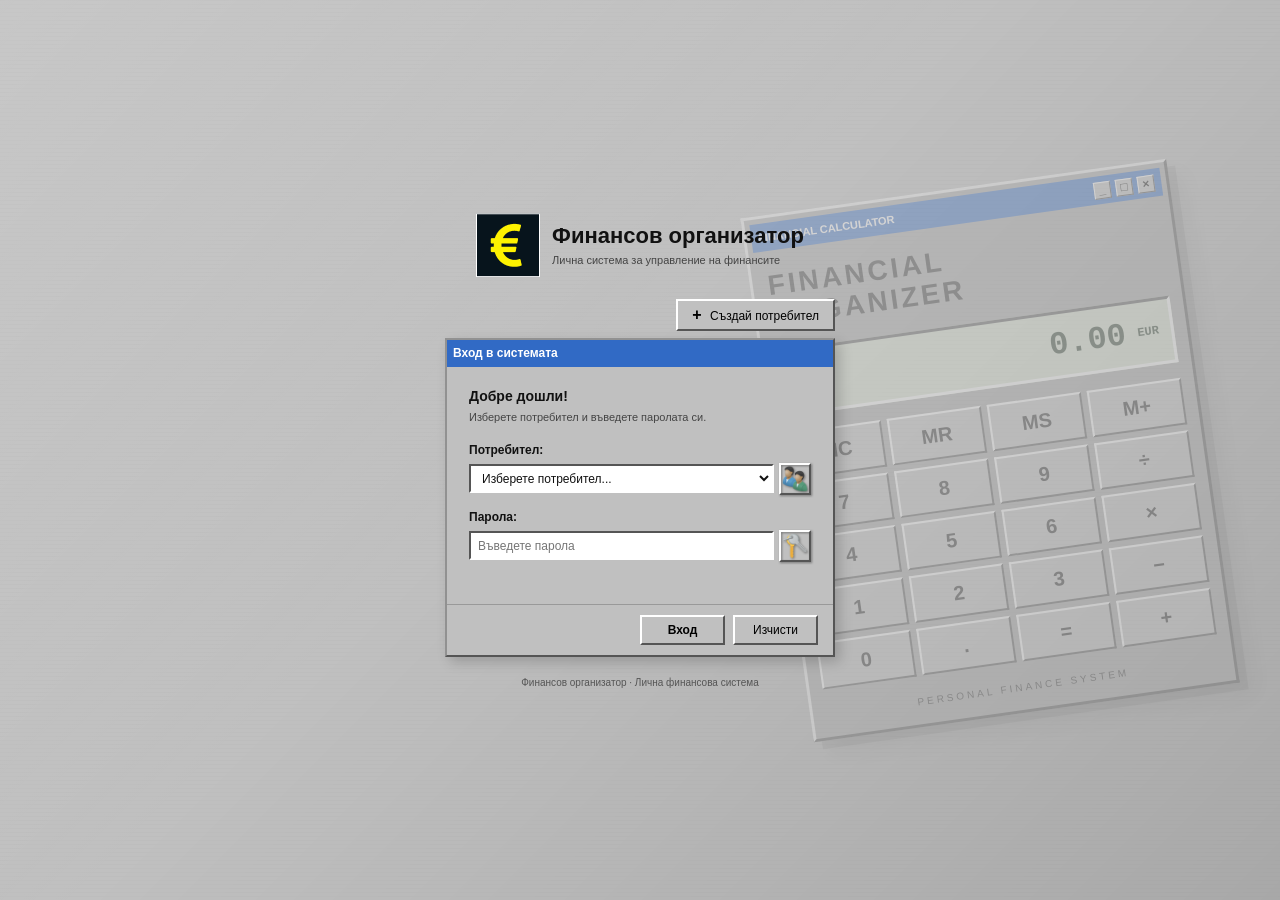
==== Финансов Организатор/index.html @ a5edbba6 "ver 1.2" ====
<!DOCTYPE html>
<html lang="bg">
<head>
    <meta charset="UTF-8">
    <meta name="viewport" content="width=device-width, initial-scale=1.0">
    <title>Финансов организатор</title>
    
    <link rel="icon" type="image/jpeg" href="images/logo.jpg">
    <link rel="stylesheet" href="css/style.css">
    <script src="js/script.js" defer></script>
</head>

<body>

<div class="application">

    <!-- ГЛАВЕН ХЕДЪР -->
    <!-- <header class="main-header">

        <div class="application-title">
            <span class="app-icon">▤</span>
            <span>Финансов организатор</span>
        </div>

        <div class="header-buttons">
            <button type="button" id="accountsButton">
                ▣ Сметки
            </button>

            <button type="button" id="fundsButton">
                ▣ Фондове
            </button>

            <button type="button" id="overviewButton">
                ◫ Обобщение
            </button>
        </div>

    </header> -->

    <header class="main-header">

    <div class="application-title">

        <img src="images/logo.jpg" alt="logo"class="app-icon">
        <!-- <span class="app-icon">
            <svg class="ui-icon" viewBox="0 0 24 24">
                <rect x="2.5" y="6" width="19" height="15" rx="1"/>
                <path d="M2.5 10h19"/>
                <path d="M7 6V3.5h10V6"/>
                <path d="M12 13v5"/>
                <path d="M9.5 15.5h5"/>
            </svg>
        </span> -->

        <span>Финансов организатор</span>

    </div>


    <div class="header-buttons">

        <button type="button" id="accountsButton">

            <svg class="ui-icon" viewBox="0 0 24 24">
                <rect x="2" y="5" width="20" height="15" rx="2"/>
                <path d="M2 9h20"/>
                <path d="M16 14h3"/>
                <path d="M6 5V3h12v2"/>
            </svg>

            Сметки

        </button>


        <button type="button" id="fundsButton">

            <svg class="ui-icon" viewBox="0 0 24 24">
                <path d="M3 9h18l-1.5 11h-15z"/>
                <path d="M5 9l2-5h10l2 5"/>
                <path d="M9 13h6"/>
                <circle cx="12" cy="16" r="2"/>
            </svg>

            Фондове

        </button>


        <button type="button" id="overviewButton">

            <svg class="ui-icon" viewBox="0 0 24 24">
                <path d="M3 20h18"/>
                <rect x="5" y="11" width="3" height="9"/>
                <rect x="11" y="6" width="3" height="14"/>
                <rect x="17" y="3" width="3" height="17"/>
            </svg>

            Обобщение

        </button>


        
        <!-- БУТОН АРХИВ -->

<button type="button" id="archiveButton">

    <svg class="ui-icon" viewBox="0 0 24 24">
        <path d="M3 4h18v4H3z"/>
        <path d="M5 8v12h14V8"/>
        <path d="M9 12h6"/>
        <path d="M10 15h4"/>
    </svg>

    Архив

</button>

        

        <button type="button" id="backupButton" class="header-button">
            <span>🖬</span> Резервно копие
        </button>

        <button type="button" id="logoutButton" class="logout-button">
            ↩ Изход
        </button>

    </div>

</header>


    <!-- ОСНОВНА РАБОТНА ОБЛАСТ -->
    <main class="main-container">

        <!-- ЛЯВА ЧАСТ - ГОДИНИ И МЕСЕЦИ -->
        <aside class="sidebar">

            <div class="sidebar-header">
                <span>Периоди</span>

                <div class="sidebar-actions">
                    <button type="button" id="addYearButton"
                            title="Добави година">+</button>

                    <button type="button" id="removeYearButton"
                            title="Премахни година">−</button>
                </div>
            </div>

            <div class="tree-container">

                <ul class="year-tree" id="yearTree">

                    <!-- ПРИМЕРНА ГОДИНА -->
                    <li class="year-item">

                        <div class="tree-row selected"
                             data-year="2026">

                            <button type="button"
                                    class="tree-toggle"
                                    aria-label="Разгъни годината">−</button>

                            <img src="images/icons/clock.png" class="tree-icon" alt="">
                            <span class="tree-label">2026 Година</span>

                            <button type="button"
                                    class="add-month-button"
                                    title="Добави месец">+</button>
                        </div>

                        <ul class="month-tree">

                            <li class="month-item selected-month"
                                data-month="0">
                                <img src="images/icons/calendar.png" class="tree-icon" alt=""> Януари
                            </li>

                            <li class="month-item" data-month="1">
                                <img src="images/icons/calendar.png" class="tree-icon" alt=""> Февруари
                            </li>

                            <li class="month-item" data-month="2">
                                <img src="images/icons/calendar.png" class="tree-icon" alt=""> Март
                            </li>

                            <li class="month-item" data-month="3">
                                <img src="images/icons/calendar.png" class="tree-icon" alt=""> Април
                            </li>

                            <li class="month-item" data-month="4">
                                <img src="images/icons/calendar.png" class="tree-icon" alt=""> Май
                            </li>

                            <li class="month-item" data-month="5">
                                <img src="images/icons/calendar.png" class="tree-icon" alt=""> Юни
                            </li>

                            <li class="month-item" data-month="6">
                                <img src="images/icons/calendar.png" class="tree-icon" alt=""> Юли
                            </li>

                            <li class="month-item" data-month="7">
                                <img src="images/icons/calendar.png" class="tree-icon" alt=""> Август
                            </li>

                            <li class="month-item" data-month="8">
                                <img src="images/icons/calendar.png" class="tree-icon" alt=""> Септември
                            </li>

                            <li class="month-item" data-month="9">
                                <img src="images/icons/calendar.png" class="tree-icon" alt=""> Октомври
                            </li>

                            <li class="month-item" data-month="10">
                                <img src="images/icons/calendar.png" class="tree-icon" alt=""> Ноември
                            </li>

                            <li class="month-item" data-month="11">
                                <img src="images/icons/calendar.png" class="tree-icon" alt=""> Декември
                            </li>

                        </ul>

                    </li>

                </ul>

            </div>

            <div class="sidebar-footer">
                <span>Избран период:</span>
                <strong id="selectedPeriod">Януари 2026</strong>
            </div>

        </aside>


        <!-- ЦЕНТРАЛНА РАБОТНА ЧАСТ -->
        <section class="workspace">

            <!-- ИНФОРМАЦИОНЕН ПАНЕЛ -->
            <section class="summary-panel">

                <div class="summary-item">
                    <span>Общо приходи</span>
                    <strong id="totalIncome">0.00 €</strong>
                </div>

                <div class="summary-item">
                    <span>Общо разходи</span>
                    <strong id="totalExpenses">0.00 €</strong>
                </div>

                <div class="summary-item">
                    <span>Баланс</span>
                    <strong id="totalBalance">0.00 €</strong>
                </div>

                <div class="summary-item">
                    <span>Активни записи</span>
                    <strong id="activeRecords">0</strong>
                </div>

            </section>


            <!-- ЛЕНТА С БУТОНИ -->
            <section class="toolbar">

                <div class="toolbar-group">

                    <button type="button"
                            id="activateRecordButton"
                            title="Активиране на запис">
                        <!-- <span class="button-icon">✓</span> -->
                         <img src="images/icons/check.png" class="toolbar-button" alt="check">
                    </button>

                    <button type="button"
                            id="deactivateRecordButton"
                            title="Деактивиране на запис">
                        <!-- <span class="button-icon">✕</span> -->
                        <img src="images/icons/cross.png" class="toolbar-button" alt="cross">
                    </button>

                </div>

                <div class="toolbar-separator"></div>

                <div class="toolbar-group">

                    <button type="button"
                            id="addRecordButton"
                            title="Добави нов запис">
                        <img src="images/icons/addRecord.png" class="button-icon" alt="add">
                    </button>

                    <button type="button"
                            id="editRecordButton"
                            title="Редактирай избрания запис">
                        <img src="images/icons/editRecord.png" class="button-icon" alt="edit">
                    </button>

                    <button type="button"
                            id="deleteRecordButton"
                            title="Изтрий избрания запис">
                        <img src="images/icons/deleteRecord.png" class="button-icon" alt="delete">
                    </button>

                </div>

                <div class="toolbar-separator"></div>

                <div class="toolbar-group">

                    <button type="button"
                            id="filterButton"
                            title="Филтрирай записите">
                        <!-- <span class="button-icon">⚑</span> -->
                         <img src="images/icons/filter.png" class="button-icon" alt="filter">
                    </button>

                    <button type="button"
                            id="refreshButton"
                            title="Обнови таблицата">
                        <img src="images/icons/refresh.png" class="button-icon" alt="refresh">
                    </button>

                    <button type="button"
                            id="printButton"
                            title="Принтирай записите">
                        <img src="images/icons/print.png" class="button-icon" alt="print">
                    </button>

                    <button type="button"
                            id="exportButton"
                            title="Експортирай записите">
                        <img src="images/icons/export.png" class="button-icon" alt="export">
                    </button>

                </div>

            </section>


            <!-- ЗАГЛАВИЕ НА ТАБЛИЦАТА -->
            <div class="table-heading">

                <div class="table-title">
                    Записи за периода:
                    <strong id="tablePeriod">Януари 2026</strong>
                </div>

                <div class="table-record-count">
                    Брой записи: <strong id="recordCount">0</strong>
                </div>

            </div>


            <!-- ТАБЛИЦА СЪС ЗАПИСИ -->
            <section class="records-container">

                <table class="records-table">

                    <thead>
                        <tr>
                            <th class="status-column">Статус</th>
                            <th>Вид</th>
                            <th>Дата</th>
                            <th>Стойност (€)</th>
                            <th>Сметка</th>
                            <th>Категория</th>
                            <th>Получател / Източник</th>
                            <th>Описание</th>
                        </tr>
                    </thead>

                    <tbody id="recordsTableBody">

                        <!-- Тук JavaScript ще добавя записите -->

                        <tr class="empty-table-row">
                            <td colspan="8">
                                Няма налични записи за избрания период.
                            </td>
                        </tr>

                    </tbody>

                </table>

            </section>


            <!-- ДОЛЕН СТАТУСЕН ПАНЕЛ -->
            <footer class="status-bar">

                <span id="statusMessage">
                    Готово.
                </span>

                <div>
                    <span class="status-right">
                    Валута: EUR (€)
                </span>
                <span class="status-right">
                    Версия: 1.2
                </span>
                </div>

            </footer>

        </section>

    </main>

</div>


<!-- ========================================= -->
<!-- ПРОЗОРЕЦ ЗА ДОБАВЯНЕ / РЕДАКТИРАНЕ НА ЗАПИС -->
<!-- ========================================= -->

<dialog id="recordDialog" class="app-dialog">

    <form id="recordForm">

        <div class="dialog-header">
            <span id="recordDialogTitle">Добавяне на нов запис</span>

            <button type="button"
                    class="dialog-close"
                    data-close="recordDialog">✕</button>
        </div>

        <div class="dialog-content">

            <input type="hidden" id="recordId">

            <div class="form-row">

                <label for="recordType">Вид на записа:</label>

                <select id="recordType" required>
                    <option value="income">Приход</option>
                    <option value="expense">Разход</option>
                    <option value="transfer">Прехвърляне между сметки</option>
                    <option value="fund">Вноска във фонд</option>
                    <option value="refund">Възстановена сума</option>
                </select>

            </div>


            <div class="form-row">

                <label for="recordDate">Дата:</label>

                <input type="date" id="recordDate" required>

            </div>


            <div class="form-row">

                <label for="recordAmount">Стойност (€):</label>

                <input type="number"
                       id="recordAmount"
                       min="0.01"
                       step="0.01"
                       placeholder="0.00"
                       required>

            </div>


            <div class="form-row">

                <label for="recordAccount">Сметка:</label>

                <select id="recordAccount" required>
                    <option value="">Избери сметка...</option>
                </select>

            </div>


            <div class="form-row" id="destinationAccountRow" hidden>

                <label for="destinationAccount">Към сметка:</label>

                <select id="destinationAccount">
                    <option value="">Избери сметка...</option>
                </select>

            </div>


            <div class="form-row">

                <label for="recordCategory">Категория:</label>

                <select id="recordCategory">
                    <option value="">Без категория</option>
                    <option value="salary">Заплата</option>
                    <option value="food">Храна</option>
                    <option value="fuel">Гориво</option>
                    <option value="bills">Сметки</option>
                    <option value="shopping">Покупки</option>
                    <option value="entertainment">Забавление</option>
                    <option value="health">Здраве</option>
                    <option value="education">Образование</option>
                    <option value="other">Други</option>
                </select>

            </div>


            <div class="form-row">

                <label for="recordSource">Получател / Източник:</label>

                <input type="text"
                       id="recordSource"
                       placeholder="Например: Работодател, магазин...">

            </div>


            <div class="form-row">

                <label for="recordDescription">Описание:</label>

                <textarea id="recordDescription"
                          rows="3"
                          placeholder="Допълнителна информация..."></textarea>

            </div>


            <div class="form-row checkbox-row">

                <label for="recordActive">Активен запис:</label>

                <input type="checkbox" id="recordActive">

            </div>

        </div>


        <div class="dialog-footer">

            <button type="submit" id="saveRecordButton">
                ✓ Запази
            </button>

            <button type="button"
                    data-close="recordDialog">
                Отказ
            </button>

        </div>

    </form>

</dialog>


<!-- ========================================= -->
<!-- ПРОЗОРЕЦ ЗА СМЕТКИ -->
<!-- ========================================= -->

<dialog id="accountsDialog" class="app-dialog large-dialog">

    <div class="dialog-header">

        <span>Управление на сметки</span>

        <button type="button"
                class="dialog-close"
                data-close="accountsDialog">✕</button>

    </div>


    <div class="dialog-content">

        <div class="management-toolbar">

            <button type="button" id="addAccountButton">
                + Нова сметка
            </button>

            <button type="button" id="editAccountButton">
                ✎ Редактирай
            </button>

            <button type="button" id="deleteAccountButton">
                ✕ Изтрий
            </button>

            <button type="button" id="viewAccountButton">
                ⓘ Провери сметка
            </button>

        </div>


        <table class="management-table">

            <thead>
                <tr>
                    <th>№</th>
                    <th>Име на сметка</th>
                    <th>Дата на създаване</th>
                    <th>Последно използвана</th>
                    <th>Наличност (€)</th>
                </tr>
            </thead>

            <tbody id="accountsTableBody">

                <!-- Сметките ще се зареждат тук -->

            </tbody>

        </table>

    </div>

</dialog>


<!-- ПРОЗОРЕЦ ЗА СЪЗДАВАНЕ НА СМЕТКА -->

<dialog id="accountFormDialog" class="app-dialog">

    <form id="accountForm">

        <div class="dialog-header">

            <span id="accountDialogTitle">Нова сметка</span>

            <button type="button"
                    class="dialog-close"
                    data-close="accountFormDialog">✕</button>

        </div>


        <div class="dialog-content">

            <div class="form-row">

                <label>Номер на сметка:</label>

                <input type="text"
                       id="accountNumber"
                       readonly
                       placeholder="Автоматично генериране">

            </div>


            <div class="form-row">

                <label for="accountName">Име на сметка:</label>

                <input type="text"
                       id="accountName"
                       placeholder="Например: Основна сметка"
                       required>

            </div>


            <div class="form-row">

                <label for="accountDescription">Описание:</label>

                <textarea id="accountDescription"
                          rows="3"
                          placeholder="Допълнителна информация..."></textarea>

            </div>


            <div class="form-row">

                <label for="accountInitialBalance">
                    Начална наличност (€):
                </label>

                <input type="number"
                       id="accountInitialBalance"
                       min="0"
                       step="0.01"
                       value="0.00"
                       required>

            </div>

        </div>


        <div class="dialog-footer">

            <button type="submit">✓ Създай сметка</button>

            <button type="button"
                    data-close="accountFormDialog">Отказ</button>

        </div>

    </form>

</dialog>


<!-- ПРОЗОРЕЦ ЗА ПРЕГЛЕЖДАНЕ НА СМЕТКА -->

<dialog id="accountDetailsDialog" class="app-dialog">

    <div class="dialog-header">

        <span>Информация за сметка</span>

        <button type="button"
                class="dialog-close"
                data-close="accountDetailsDialog">✕</button>

    </div>


    <div class="dialog-content">

        <div class="details-row">
            <span>Номер:</span>
            <strong id="detailAccountNumber">-</strong>
        </div>

        <div class="details-row">
            <span>Име:</span>
            <strong id="detailAccountName">-</strong>
        </div>

        <div class="details-row">
            <span>Дата на създаване:</span>
            <strong id="detailAccountCreated">-</strong>
        </div>

        <div class="details-row">
            <span>Последно използвана:</span>
            <strong id="detailAccountLastUsed">-</strong>
        </div>

        <div class="details-row">
            <span>Начална наличност:</span>
            <strong id="detailAccountInitial">0.00 €</strong>
        </div>

        <div class="details-row">
            <span>Текуща наличност:</span>
            <strong id="detailAccountBalance">0.00 €</strong>
        </div>

        <div class="details-row">
            <span>Описание:</span>
            <strong id="detailAccountDescription">-</strong>
        </div>

    </div>


    <div class="dialog-footer">

        <button type="button"
                data-close="accountDetailsDialog">Затвори</button>

    </div>

</dialog>


<!-- ========================================= -->
<!-- ПРОЗОРЕЦ ЗА ФОНДОВЕ -->
<!-- ========================================= -->

<dialog id="fundsDialog" class="app-dialog large-dialog">

    <div class="dialog-header">

        <span>Управление на фондове</span>

        <button type="button"
                class="dialog-close"
                data-close="fundsDialog">✕</button>

    </div>


    <div class="dialog-content">

        <div class="management-toolbar">

            <button type="button" id="addFundButton">
                + Нов фонд
            </button>

            <button type="button" id="editFundButton">
                ✎ Редактирай
            </button>

            <button type="button" id="deleteFundButton">
                ✕ Изтрий
            </button>

            <button type="button" id="viewFundButton">
                ⓘ Преглед на фонд
            </button>

            <button type="button" id="contributeFundButton">
                + Добави средства
            </button>

        </div>


        <table class="management-table">

            <thead>
                <tr>
                    <th>№</th>
                    <th>Име на фонд</th>
                    <th>Събрана сума (€)</th>
                    <th>Цел (€)</th>
                    <th>Прогрес</th>
                    <th>Статус</th>
                </tr>
            </thead>

            <tbody id="fundsTableBody">

                <!-- Фондовете ще се зареждат тук -->

            </tbody>

        </table>

    </div>

</dialog>


<!-- ПРОЗОРЕЦ ЗА СЪЗДАВАНЕ НА ФОНД -->

<dialog id="fundFormDialog" class="app-dialog">

    <form id="fundForm">

        <div class="dialog-header">

            <span id="fundDialogTitle">Създаване на нов фонд</span>

            <button type="button"
                    class="dialog-close"
                    data-close="fundFormDialog">✕</button>

        </div>


        <div class="dialog-content">

            <div class="form-row">

                <label for="fundName">Име на фонда:</label>

                <input type="text"
                       id="fundName"
                       placeholder="Например: Нова кола"
                       required>

            </div>


            <div class="form-row">

                <label for="fundDescription">Описание:</label>

                <textarea id="fundDescription"
                          rows="3"
                          placeholder="За какво спестявам?"></textarea>

            </div>


            <div class="form-row">

                <label for="fundTarget">Целева стойност (€):</label>

                <input type="number"
                       id="fundTarget"
                       min="0.01"
                       step="0.01"
                       placeholder="0.00"
                       required>

            </div>


            <div class="form-row">

                <label for="fundInitialAmount">
                    Начална сума (€):
                </label>

                <input type="number"
                       id="fundInitialAmount"
                       min="0"
                       step="0.01"
                       value="0.00">

            </div>


            <div class="form-row">

                <label for="fundDeadline">Краен срок:</label>

                <input type="date" id="fundDeadline">

            </div>

        </div>


        <div class="dialog-footer">

            <button type="submit">✓ Създай фонд</button>

            <button type="button"
                    data-close="fundFormDialog">Отказ</button>

        </div>

    </form>

</dialog>


<!-- ПРОЗОРЕЦ ЗА ПРЕГЛЕЖДАНЕ НА ФОНД -->

<dialog id="fundDetailsDialog" class="app-dialog">

    <div class="dialog-header">

        <span>Информация за фонд</span>

        <button type="button"
                class="dialog-close"
                data-close="fundDetailsDialog">✕</button>

    </div>


    <div class="dialog-content">

        <div class="details-row">
            <span>Номер:</span>
            <strong id="detailFundNumber">-</strong>
        </div>

        <div class="details-row">
            <span>Име:</span>
            <strong id="detailFundName">-</strong>
        </div>

        <div class="details-row">
            <span>Описание:</span>
            <strong id="detailFundDescription">-</strong>
        </div>

        <div class="details-row">
            <span>Дата на създаване:</span>
            <strong id="detailFundCreated">-</strong>
        </div>

        <div class="details-row">
            <span>Последно захранване:</span>
            <strong id="detailFundLastContribution">-</strong>
        </div>

        <div class="details-row">
            <span>Налична сума:</span>
            <strong id="detailFundBalance">0.00 €</strong>
        </div>

        <div class="details-row">
            <span>Целева сума:</span>
            <strong id="detailFundTarget">0.00 €</strong>
        </div>

        <div class="details-row">
            <span>Оставаща сума:</span>
            <strong id="detailFundRemaining">0.00 €</strong>
        </div>

        <div class="details-row">
            <span>Краен срок:</span>
            <strong id="detailFundDeadline">-</strong>
        </div>

        <div class="fund-progress-container">

            <div class="fund-progress-bar">
                <div id="fundProgressFill"></div>
            </div>

            <span id="fundProgressText">0%</span>

        </div>

    </div>


    <div class="dialog-footer">

        <button type="button"
                data-close="fundDetailsDialog">Затвори</button>

    </div>

</dialog>


<!-- ========================================= -->
<!-- ПРОЗОРЕЦ ЗА ПРЕХВЪРЛЯНЕ КЪМ ФОНД -->
<!-- ========================================= -->

<dialog id="fundContributionDialog" class="app-dialog">

    <form id="fundContributionForm">

        <div class="dialog-header">

            <span>Добавяне на средства към фонд</span>

            <button type="button"
                    class="dialog-close"
                    data-close="fundContributionDialog">✕</button>

        </div>


        <div class="dialog-content">

            <div class="form-row">

                <label for="contributionFund">Фонд:</label>

                <select id="contributionFund" required>
                    <option value="">Избери фонд...</option>
                </select>

            </div>


            <div class="form-row">

                <label for="contributionAccount">Източник – сметка:</label>

                <select id="contributionAccount" required>
                    <option value="">Избери сметка...</option>
                </select>

            </div>


            <div class="form-row">

                <label for="contributionAmount">Сума (€):</label>

                <input type="number"
                       id="contributionAmount"
                       min="0.01"
                       step="0.01"
                       placeholder="0.00"
                       required>

            </div>


            <div class="form-row">

                <label for="contributionDate">Дата:</label>

                <input type="date"
                       id="contributionDate"
                       required>

            </div>


            <div class="form-row">

                <label for="contributionDescription">Описание:</label>

                <textarea id="contributionDescription"
                          rows="2"></textarea>

            </div>

        </div>


        <div class="dialog-footer">

            <button type="submit">✓ Прехвърли средства</button>

            <button type="button"
                    data-close="fundContributionDialog">Отказ</button>

        </div>

    </form>

</dialog>


<!-- ========================================= -->
<!-- ПРОЗОРЕЦ ЗА ФИЛТРИРАНЕ -->
<!-- ========================================= -->

<dialog id="filterDialog" class="app-dialog">

    <form id="filterForm">

        <div class="dialog-header">

            <span>Филтриране на записи</span>

            <button type="button"
                    class="dialog-close"
                    data-close="filterDialog">✕</button>

        </div>


        <div class="dialog-content">

            <div class="form-row">

                <label for="filterType">Вид:</label>

                <select id="filterType">
                    <option value="">Всички</option>
                    <option value="income">Приход</option>
                    <option value="expense">Разход</option>
                    <option value="transfer">Прехвърляне</option>
                    <option value="fund">Вноска във фонд</option>
                    <option value="refund">Възстановена сума</option>
                </select>

            </div>


            <div class="form-row">

                <label for="filterAccount">Сметка:</label>

                <select id="filterAccount">
                    <option value="">Всички сметки</option>
                </select>

            </div>


            <div class="form-row">

                <label for="filterStatus">Статус:</label>

                <select id="filterStatus">
                    <option value="">Всички</option>
                    <option value="active">Активни</option>
                    <option value="inactive">Неактивни</option>
                </select>

            </div>


            <div class="form-row">

                <label for="filterCategory">Категория:</label>

                <select id="filterCategory">
                    <option value="">Всички категории</option>
                </select>

            </div>

        </div>


        <div class="dialog-footer">

            <button type="submit">Приложи</button>

            <button type="button" id="clearFiltersButton">
                Изчисти филтрите
            </button>

            <button type="button"
                    data-close="filterDialog">Затвори</button>

        </div>

    </form>

</dialog>


<!-- ========================================= -->
<!-- ПРОЗОРЕЦ ЗА ОБОБЩЕНИЕ -->
<!-- ========================================= -->

<dialog id="overviewDialog" class="app-dialog large-dialog">

    <div class="dialog-header">

        <span>Финансово обобщение</span>

        <button type="button"
                class="dialog-close"
                data-close="overviewDialog">✕</button>

    </div>


    <div class="dialog-content">

        <h3>Избран период</h3>

        <div class="overview-grid">

            <div class="overview-item">
                <span>Приходи</span>
                <strong id="overviewIncome">0.00 €</strong>
            </div>

            <div class="overview-item">
                <span>Разходи</span>
                <strong id="overviewExpenses">0.00 €</strong>
            </div>

            <div class="overview-item">
                <span>Нетен резултат</span>
                <strong id="overviewBalance">0.00 €</strong>
            </div>

            <div class="overview-item">
                <span>Общо наличност по сметки</span>
                <strong id="overviewAccounts">0.00 €</strong>
            </div>

            <div class="overview-item">
                <span>Спестени средства във фондове</span>
                <strong id="overviewFunds">0.00 €</strong>
            </div>

        </div>

        <h3>Допълнителна информация</h3>

        <div id="overviewDetails">
            Няма налична информация.
        </div>

    </div>


    <div class="dialog-footer">

        <button type="button"
                data-close="overviewDialog">Затвори</button>

    </div>

</dialog>


<!-- ========================================= -->
<!-- ПОТВЪРЖДЕНИЕ ПРИ ИЗТРИВАНЕ -->
<!-- ========================================= -->

<dialog id="confirmDialog" class="app-dialog">

    <div class="dialog-header">
        Потвърждение
    </div>

    <div class="dialog-content">

        <p id="confirmMessage">
            Сигурни ли сте, че искате да изтриете този запис?
        </p>

    </div>

    <div class="dialog-footer">

        <button type="button" id="confirmYesButton">
            Да
        </button>

        <button type="button"
                data-close="confirmDialog">
            Не
        </button>

    </div>

</dialog>

<!-- РЕЗЕРВНО КОПИЕ -->
<div id="backupWindow" class="backup-overlay" style="display: none;">

    <div class="backup-dialog">

        <div class="backup-titlebar">
            <span>Резервно копие</span>
            <button type="button" id="closeBackupButton">×</button>
        </div>

        <div class="backup-content">

            <div class="backup-description">
                Управление на резервните копия на финансовите данни.
            </div>

            <div class="backup-options">

                <button type="button" id="createBackupButton"
                        class="backup-option">
                    <img src="images/icons/save.png" class="backup-icon" alt="save">
                    <span>
                        <strong>Създаване на резервно копие</strong>
                        <small>Запазване на всички данни във файл JSON.</small>
                    </span>
                </button>

                <button type="button" id="restoreBackupButton"
                        class="backup-option">
                    <img src="images/icons/upload.png" class="backup-icon" alt="upload">
                    <span>
                        <strong>Възстановяване от резервно копие</strong>
                        <small>Зареждане на данни от съществуващ JSON файл.</small>
                    </span>
                </button>

            </div>

            <input type="file"
                   id="backupFileInput"
                   accept=".json,application/json"
                   hidden>

            <div id="backupMessage" class="backup-message"></div>

            <div class="backup-footer">
                <button type="button" id="cancelBackupButton">
                    Затвори
                </button>
            </div>

        </div>

    </div>

</div>






<!-- ========================================= -->
<!-- ПРОЗОРЕЦ АРХИВ -->
<!-- ========================================= -->

<div id="archiveWindow" class="archive-overlay" style="display: none;">

    <div class="archive-dialog">

        <!-- ЗАГЛАВНА ЛЕНТА -->

        <div class="archive-titlebar">

            <span>
                <img src="images/icons/lock.png" alt=""
                     class="archive-title-icon">
                Архив на финансовите периоди
            </span>

            <button type="button" id="closeArchiveButton">
                ×
            </button>

        </div>


        <!-- СЪДЪРЖАНИЕ -->

        <div class="archive-content">

            <div class="archive-description">

                Тук можете да преглеждате всички архивирани
                години и месеци от Вашия финансов организатор.

            </div>


            <!-- ОБОБЩЕНА ИНФОРМАЦИЯ -->

            <div class="archive-summary">

                <div class="archive-summary-item">

                    <span>Архивирани години</span>

                    <strong id="archiveYearsCount">0</strong>

                </div>


                <div class="archive-summary-item">

                    <span>Архивирани месеци</span>

                    <strong id="archiveMonthsCount">0</strong>

                </div>


                <div class="archive-summary-item">

                    <span>Финансови записи</span>

                    <strong id="archiveRecordsCount">0</strong>

                </div>

            </div>


            <!-- СПИСЪК С АРХИВИРАНИ ПЕРИОДИ -->

            <div class="archive-list-header">

                <strong>Архивирани периоди</strong>

                <span id="archiveListInfo">
                    Няма архиви
                </span>

            </div>


            <div id="archivePeriodsList" class="archive-periods-list">

                <!-- Периодите се зареждат чрез JavaScript -->

            </div>


            <!-- СЪОБЩЕНИЕ -->

            <div id="archiveMessage" class="archive-message">

            </div>


            <!-- ДОЛНА ЛЕНТА -->

            <div class="archive-footer">

                <button type="button" id="cancelArchiveButton">

                    Затвори

                </button>

            </div>

        </div>

    </div>

</div>


</body>
</html>
---- Финансов Организатор/css/style.css ----
/* ==========================================
   ФИНАНСОВ ОРГАНИЗАТОР
   RETRO WINDOWS INTERFACE
========================================== */


/* ==========================================
   ОСНОВНИ НАСТРОЙКИ
========================================== */

* {
    box-sizing: border-box;
}

html,
body {
    width: 100%;
    height: 100%;
    margin: 0;
    padding: 0;
}

body {
    font-family: Tahoma, Arial, sans-serif;
    font-size: 12px;
    color: #000;
    background: #c0c0c0;
    overflow: hidden;
}

button,
input,
select,
textarea {
    font-family: Tahoma, Arial, sans-serif;
    font-size: 12px;
}

button {
    cursor: pointer;
}

button:focus,
input:focus,
select:focus,
textarea:focus {
    outline: 1px dotted #000;
    outline-offset: -3px;
}


/* ==========================================
   ГЛАВНО ПРИЛОЖЕНИЕ
========================================== */

.application {
    display: flex;
    flex-direction: column;
    width: 100%;
    height: 100vh;
    min-width: 750px;
    background: #c0c0c0;
}


/* ==========================================
   ГОРЕН ХЕДЪР
========================================== */

.main-header {
    display: flex;
    align-items: center;
    justify-content: space-between;
    height: 43px;
    min-height: 43px;
    padding: 3px 8px;

    background: #e5e5e5;
    border-bottom: 1px solid #888;
}

.application-title {
    display: flex;
    align-items: center;
    gap: 7px;
    font-weight: bold;
    font-size: 13px;
}

.app-icon {
    font-size: 18px;
}

.header-buttons {
    display: flex;
    align-items: center;
    gap: 4px;
}

.header-buttons button {
    min-width: 85px;
    height: 30px;
    padding: 3px 10px;

    background: #eeeeee;
    border: 1px solid #888;
    border-radius: 0;

    box-shadow:
        inset 1px 1px #fff,
        inset -1px -1px #999;
}

.header-buttons button:hover {
    background: #d6d6d6;
}

.header-buttons button:active {
    background: #d0d0d0;
    box-shadow:
        inset 1px 1px #888,
        inset -1px -1px #fff;
}


/* ==========================================
   ОСНОВНА РАБОТНА ОБЛАСТ
========================================== */

.main-container {
    display: flex;
    flex: 1;
    min-height: 0;
    gap: 6px;
    padding: 4px 8px 8px;
}


/* ==========================================
   ЛЯВО МЕНЮ
========================================== */

.sidebar {
    display: flex;
    flex-direction: column;

    width: 225px;
    min-width: 190px;
    flex-shrink: 0;

    background: #fff;
    border: 1px solid #888;
}

.sidebar-header {
    display: flex;
    align-items: center;
    justify-content: space-between;

    height: 28px;
    min-height: 28px;
    padding: 3px 5px;

    background: #e5e5e5;
    border-bottom: 1px solid #aaa;

    font-weight: bold;
}

.sidebar-actions {
    display: flex;
    gap: 3px;
}

.sidebar-actions button,
.add-month-button {
    width: 20px;
    height: 19px;
    padding: 0;

    background: #eeeeee;
    border: 1px solid #888;
    border-radius: 0;
}

.sidebar-actions button:hover,
.add-month-button:hover {
    background: #d6d6d6;
}

.tree-container {
    flex: 1;
    overflow: auto;
    padding: 5px 3px;
}

.year-tree,
.month-tree {
    margin: 0;
    padding: 0;
    list-style: none;
}

.year-item {
    margin-bottom: 2px;
}

.tree-row {
    display: flex;
    align-items: center;
    gap: 4px;

    height: 22px;
    padding: 1px 3px;

    cursor: pointer;
    white-space: nowrap;
}

.tree-row:hover,
.month-item:hover {
    background: #d6d6d6;
}

.tree-row.selected {
    background: #316ac5;
    color: white;
}

.tree-toggle {
    width: 13px;
    height: 13px;
    padding: 0;

    line-height: 10px;
    font-size: 10px;

    background: #fff;
    border: 1px solid #888;
}

.tree-icon {
    font-size: 13px;
}

.tree-label {
    flex: 1;
}

.add-month-button {
    display: block;
    flex-shrink: 0;
}

/* .tree-row:hover .add-month-button {
    display: block;
} */

.month-tree {
    padding-left: 23px;
}

.month-item {
    display: flex;
    align-items: center;
    gap: 5px;

    height: 21px;
    padding: 2px 5px;

    cursor: pointer;
    white-space: nowrap;
}

.month-item.selected-month {
    background: #316ac5;
    color: #fff;
}

.month-item span {
    font-size: 10px;
}

.sidebar-footer {
    display: flex;
    flex-direction: column;
    gap: 3px;

    padding: 7px;
    background: #e5e5e5;
    border-top: 1px solid #aaa;
}

.sidebar-footer strong {
    font-weight: bold;
}


/* ==========================================
   ЦЕНТРАЛНА РАБОТНА ОБЛАСТ
========================================== */

.workspace {
    display: flex;
    flex-direction: column;
    flex: 1;
    min-width: 0;
    min-height: 0;

    background: #e5e5e5;
    border: 1px solid #888;
}


/* ==========================================
   ОБОБЩЕН ИНФОРМАЦИОНЕН ПАНЕЛ
========================================== */

.summary-panel {
    display: flex;
    align-items: stretch;
    gap: 5px;

    min-height: 65px;
    padding: 6px;

    background: #eeeeee;
    border-bottom: 1px solid #aaa;
}

.summary-item {
    display: flex;
    flex-direction: column;
    justify-content: center;
    gap: 5px;

    flex: 1;
    min-width: 0;
    padding: 5px 10px;

    background: #fff;
    border: 1px solid #aaa;
}

.summary-item span {
    color: #555;
    font-size: 11px;
}

.summary-item strong {
    font-size: 15px;
    font-weight: bold;
}


/* ==========================================
   ЛЕНТА С ИНСТРУМЕНТИ
========================================== */

.toolbar {
    display: flex;
    align-items: center;
    gap: 8px;

    height: 58px;
    min-height: 58px;
    padding: 4px 8px;

    background: #eeeeee;
    border-bottom: 1px solid #aaa;
}

.toolbar-group {
    display: flex;
    align-items: center;
    gap: 2px;
}

.toolbar-group button {
    display: flex;
    align-items: center;
    justify-content: center;

    width: 52px;
    height: 45px;
    padding: 2px;

    background: #ffffdf;
    border: 1px solid #999900;
    border-radius: 0;

    box-shadow:
        inset 1px 1px #fff,
        inset -1px -1px #cccc99;
}

.toolbar-group button:hover {
    background: #ffffaa;
}

.toolbar-group button:active {
    background: #e5e5aa;
    box-shadow:
        inset 1px 1px #999,
        inset -1px -1px #fff;
}

.button-icon {
    font-size: 23px;
    font-weight: bold;
}

#activateRecordButton .button-icon {
    color: #159b25;
    font-size: 26px;
    width: 12px;
    height: 12px;
}

#deactivateRecordButton .button-icon {
    color: #df0000;
    font-size: 26px;
}

.toolbar-separator {
    width: 1px;
    height: 39px;
    margin: 0 4px;
    background: #aaa;
    border-right: 1px solid #fff;
}


/* ==========================================
   ЗАГЛАВИЕ НА ТАБЛИЦАТА
========================================== */

.table-heading {
    display: flex;
    align-items: center;
    justify-content: space-between;

    height: 27px;
    min-height: 27px;
    padding: 3px 8px;

    background: #e5e5e5;
    border-bottom: 1px solid #aaa;
}

.table-title {
    font-size: 12px;
}

.table-record-count {
    color: #555;
    font-size: 11px;
}


/* ==========================================
   ТАБЛИЦА СЪС ЗАПИСИ
========================================== */

.records-container {
    flex: 1;
    min-height: 0;

    overflow: auto;

    background: #aaa;
    border-top: 1px solid #fff;
}

.records-table {
    width: 100%;
    min-width: 850px;

    border-collapse: collapse;
    table-layout: auto;

    background: #fff;
}

.records-table thead {
    position: sticky;
    top: 0;
    z-index: 2;

    background: #f5f5f5;
}

.records-table th {
    height: 22px;
    padding: 3px 7px;

    text-align: left;
    font-weight: normal;
    font-size: 11px;
    white-space: nowrap;

    background: #f5f5f5;
    border: 1px solid #aaa;
    border-top: none;
}

.records-table td {
    height: 25px;
    padding: 3px 7px;

    font-size: 11px;
    white-space: nowrap;

    border: 1px solid #d0d0d0;
}

.records-table tbody tr {
    background: #fff;
}

.records-table tbody tr:hover {
    background: #e8f0ff;
}

.records-table tbody tr.selected-record {
    background: #316ac5;
    color: #fff;
}

.records-table tbody tr.inactive-record {
    color: #888;
    background: #eeeeee;
}

.records-table tbody tr.empty-table-row {
    height: 30px;
    background: #fff;
    color: #666;
    text-align: center;
}

.records-table tbody tr.empty-table-row td {
    text-align: center;
    padding: 10px;
}

.status-column {
    width: 65px;
    text-align: center !important;
}

.record-status {
    width: 16px;
    height: 16px;
    filter: drop-shadow(2px 2px 2px rgba(0, 0, 0, 0.3));

    font-size: 16px;
    font-weight: bold;
}

.record-status.active {
    color: #159b25;
}

.record-status.inactive {
    color: #d00000;
}


/* ==========================================
   СТАТУСНА ЛЕНТА
========================================== */

.status-bar {
    display: flex;
    align-items: center;
    justify-content: space-between;

    height: 23px;
    min-height: 23px;
    padding: 3px 7px;

    background: #e5e5e5;
    border-top: 1px solid #fff;

    color: #333;
    font-size: 11px;
}

.status-right {
    color: #555;
    padding-left: 12px;
}

/* ==========================================
   ПРОЗОРЦИ / DIALOG
========================================== */

.app-dialog {
    width: 430px;
    max-width: calc(100vw - 30px);
    max-height: calc(100vh - 40px);

    padding: 0;
    margin: auto;

    overflow: auto;

    background: #e5e5e5;
    color: #000;

    border: 2px solid #888;
    border-radius: 0;

    box-shadow:
        2px 2px 0 #555,
        4px 4px 0 rgba(0, 0, 0, 0.15);
}

.app-dialog::backdrop {
    background: rgba(0, 0, 0, 0.35);
}

.app-dialog form {
    margin: 0;
}

.large-dialog {
    width: 750px;
    max-width: calc(100vw - 30px);
}


/* ==========================================
   ЗАГЛАВНА ЛЕНТА НА ПРОЗОРЦИТЕ
========================================== */

.dialog-header {
    display: flex;
    align-items: center;
    justify-content: space-between;

    min-height: 29px;
    padding: 5px 7px;

    background: #316ac5;
    color: #fff;

    font-weight: bold;
}

.dialog-close {
    width: 20px;
    height: 19px;
    padding: 0;

    background: #e5e5e5;
    color: #000;

    border: 1px solid #fff;
    border-right-color: #555;
    border-bottom-color: #555;

    font-weight: bold;
}

.dialog-close:hover {
    background: #ffaaaa;
}


/* ==========================================
   СЪДЪРЖАНИЕ НА ПРОЗОРЦИТЕ
========================================== */

.dialog-content {
    padding: 12px;
}

.dialog-content p {
    margin: 5px 0;
}

.dialog-content h3 {
    margin: 5px 0 12px;
    padding-bottom: 5px;
    font-size: 13px;
    border-bottom: 1px solid #aaa;
}


/* ==========================================
   ФОРМИ
========================================== */

.form-row {
    display: grid;
    grid-template-columns: 145px 1fr;
    align-items: center;
    gap: 8px;

    margin-bottom: 10px;
}

.form-row label {
    font-size: 12px;
}

.form-row input:not([type="checkbox"]),
.form-row select,
.form-row textarea {
    width: 100%;
    min-width: 0;
    padding: 5px;

    background: #fff;
    color: #000;

    border: 1px solid #888;
    border-radius: 0;
}

.form-row input,
.form-row select {
    height: 27px;
}

.form-row textarea {
    min-height: 55px;
    resize: vertical;
}

.form-row input:focus,
.form-row select:focus,
.form-row textarea:focus {
    outline: 1px solid #316ac5;
}

.form-row input[readonly] {
    background: #ddd;
}

.checkbox-row input {
    justify-self: start;
    width: 15px;
    height: 15px;
}


/* ==========================================
   ДОЛНИ БУТОНИ НА ПРОЗОРЦИТЕ
========================================== */

.dialog-footer {
    display: flex;
    justify-content: flex-end;
    gap: 6px;

    padding: 8px 12px;

    background: #e5e5e5;
    border-top: 1px solid #aaa;
}

.dialog-footer button,
.management-toolbar button {
    min-width: 75px;
    height: 27px;
    padding: 3px 10px;

    background: #eeeeee;

    border: 1px solid #888;
    border-radius: 0;

    box-shadow:
        inset 1px 1px #fff,
        inset -1px -1px #aaa;
}

.dialog-footer button:hover,
.management-toolbar button:hover {
    background: #d6d6d6;
}

.dialog-footer button:active,
.management-toolbar button:active {
    background: #d0d0d0;
}


/* ==========================================
   СМЕТКИ И ФОНДОВЕ
========================================== */

.management-toolbar {
    display: flex;
    flex-wrap: wrap;
    gap: 4px;
    margin-bottom: 12px;
}

.management-table {
    width: 100%;
    border-collapse: collapse;
    background: #fff;
}

.management-table th {
    height: 25px;
    padding: 5px;

    text-align: left;
    font-weight: normal;
    white-space: nowrap;

    background: #eeeeee;
    border: 1px solid #aaa;
}

.management-table td {
    height: 27px;
    padding: 5px;

    border: 1px solid #ccc;
}

.management-table tbody tr {
    cursor: pointer;
}

.management-table tbody tr:hover {
    background: #e5efff;
}

.management-table tbody tr.selected-row {
    background: #316ac5;
    color: #fff;
}


/* ==========================================
   ИНФОРМАЦИОННИ ДЕТАЙЛИ
========================================== */

.details-row {
    display: grid;
    grid-template-columns: 155px 1fr;
    gap: 8px;

    min-height: 29px;
    padding: 6px 4px;

    border-bottom: 1px solid #ccc;
}

.details-row span {
    color: #444;
}

.details-row strong {
    font-weight: bold;
    overflow-wrap: anywhere;
}


/* ==========================================
   ПРОГРЕС НА ФОНД
========================================== */

.fund-progress-container {
    display: flex;
    align-items: center;
    gap: 10px;

    margin-top: 18px;
}

.fund-progress-bar {
    flex: 1;
    height: 18px;

    background: #fff;
    border: 1px solid #888;
}

.fund-progress-bar div {
    width: 0%;
    height: 100%;

    background: #4a9b50;
}

#fundProgressText {
    width: 45px;
    font-weight: bold;
    text-align: right;
}


/* ==========================================
   ФИНАНСОВО ОБОБЩЕНИЕ
========================================== */

.overview-grid {
    display: grid;
    grid-template-columns: repeat(2, 1fr);
    gap: 7px;
    margin-bottom: 20px;
}

.overview-item {
    display: flex;
    flex-direction: column;
    gap: 8px;

    min-height: 65px;
    padding: 10px;

    background: #fff;
    border: 1px solid #aaa;
}

.overview-item span {
    color: #555;
}

.overview-item strong {
    font-size: 15px;
}


/* ==========================================
   СКРИВАНЕ НА ЕЛЕМЕНТИ
========================================== */

[hidden] {
    display: none !important;
}


/* ==========================================
   СКРОЛБАР
========================================== */

::-webkit-scrollbar {
    width: 15px;
    height: 15px;
}

::-webkit-scrollbar-track {
    background: #d5d5d5;
    border: 1px solid #aaa;
}

::-webkit-scrollbar-thumb {
    background: #bcbcbc;
    border: 1px solid #888;
    box-shadow: inset 1px 1px #fff;
}

::-webkit-scrollbar-button {
    background: #ddd;
    border: 1px solid #888;
}


/* ==========================================
   АДАПТИВНОСТ
========================================== */

@media (max-width: 900px) {

    .sidebar {
        width: 180px;
        min-width: 150px;
    }

    .summary-item {
        padding: 5px;
    }

    .summary-item strong {
        font-size: 13px;
    }

    .toolbar-group button {
        width: 43px;
    }

}

@media (max-width: 650px) {

    body {
        overflow: auto;
    }

    .application {
        min-width: 650px;
    }

    .sidebar {
        width: 150px;
        min-width: 150px;
    }

}






/* Избран запис – ясно видим дори когато е неактивен */
#recordsTableBody tr.selected-record > td {
    background-color: #c9d5e3 !important;
    color: #172334 !important;
    box-shadow:
        inset 0 2px 0 #526d8a,
        inset 0 -2px 0 #526d8a;
}

/* Контур около избрания ред */
#recordsTableBody tr.selected-record > td:first-child {
    box-shadow:
        inset 3px 0 0 #526d8a,
        inset 0 2px 0 #526d8a,
        inset 0 -2px 0 #526d8a;
}

#recordsTableBody tr.selected-record > td:last-child {
    box-shadow:
        inset -3px 0 0 #526d8a,
        inset 0 2px 0 #526d8a,
        inset 0 -2px 0 #526d8a;
}


/* ==========================================
   ЕДИНЕН СТИЛ ЗА SVG ИКОНИТЕ
========================================== */

.ui-icon {
    display: block;
    width: 19px;
    height: 19px;
    flex-shrink: 0;
    fill: none;
    stroke: currentColor;
    stroke-width: 1.8;
    stroke-linecap: round;
    stroke-linejoin: round;
}

.application-title {
    gap: 8px;
}

.app-icon {
    display: flex;
    align-items: center;
    justify-content: center;
    width: 27px;
    height: 27px;
    color: #234d79;
}

.app-icon .ui-icon {
    width: 25px;
    height: 25px;
    stroke-width: 1.7;
}

.header-buttons button {
    display: inline-flex;
    align-items: center;
    justify-content: center;
    gap: 6px;
}

.header-buttons .ui-icon {
    width: 16px;
    height: 16px;
}

.toolbar-group button {
    display: flex;
    align-items: center;
    justify-content: center;
}

.toolbar-group .button-icon {
    display: flex;
    align-items: center;
    justify-content: center;
    filter: drop-shadow(2px 2px 2px rgba(0, 0, 0, 0.5));
    width: 28px;
    height: 28px;
}

.toolbar-group .button-icon .ui-icon {
    width: 27px;
    height: 27px;
    stroke-width: 1.8;
}

#activateRecordButton .button-icon {
    color: #159b25;
}

#deactivateRecordButton .button-icon {
    color: #df0000;
}

#activateRecordButton .button-icon .ui-icon,
#deactivateRecordButton .button-icon .ui-icon {
    width: 30px;
    height: 30px;
    stroke-width: 2.3;
}




/* ==========================================
   БУТОН ЗА ИЗХОД
========================================== */

.logout-button {
    margin-left: 10px;
    padding: 6px 14px;

    background: #c0c0c0;
    /* color: #800000; */

    border-top: 2px solid #ffffff;
    border-left: 2px solid #ffffff;
    border-right: 2px solid #555555;
    border-bottom: 2px solid #555555;

    font-family: Tahoma, Arial, sans-serif;
    font-size: 12px;
    font-weight: bold;

    cursor: pointer;
}

.logout-button:hover {
    background: #d6d6d6;
}

.logout-button:active {
    background: #d0d0d0;
    box-shadow:
        inset 1px 1px #888,
        inset -1px -1px #fff;
}

.toolbar-button{
    width: 28px;
    height: 28px;
    filter: drop-shadow(4px 4px 4px rgba(0, 0, 0, 0.4));
}



/* ==========================================
   ИКОНИ ЗА ГОДИНИ И МЕСЕЦИ
========================================== */

.tree-icon {
    width: 14px;
    height: 14px;
    object-fit: contain;
    margin-right: 0px;
    vertical-align: middle;
    image-rendering: auto;
}

.month-icon {
    width: 12px;
    height: 12px;
    object-fit: contain;
    margin-right: 5px;
    vertical-align: middle;
    image-rendering: auto;
}



/* ==========================================
   BACKUP WINDOW
========================================== */

.backup-overlay {
    position: fixed;
    inset: 0;
    z-index: 10000;
    background: rgba(0, 0, 0, 0.35);

    display: flex;
    align-items: center;
    justify-content: center;
}

.backup-dialog {
    width: 460px;
    max-width: calc(100% - 30px);

    background: #e5e5e5;
    color: #000;

    border: 2px solid #888;
    border-radius: 0;

    box-shadow:
        2px 2px 0 #555,
        4px 4px 0 rgba(0, 0, 0, 0.15);

    font-family: Tahoma, Arial, sans-serif;
    font-size: 12px;
}

.backup-titlebar {
    height: 28px;
    padding: 4px 6px;

    background: #316ac5;
    color: white;

    display: flex;
    justify-content: space-between;
    align-items: center;

    font-weight: bold;
}



.backup-titlebar button {
    width: 20px;
    height: 19px;
    padding: 0;

    background: #e5e5e5;
    color: #000;

    border: 1px solid #fff;
    border-right-color: #555;
    border-bottom-color: #555;

    font-weight: bold;
}

.backup-titlebar button:hover {
    background: #ffaaaa;
}
.backup-titlebar button:focus{
    outline: 1px dotted #000;
    outline-offset: -3px;
}




.backup-content {
    padding: 12px;
}

.backup-description {
    margin-bottom: 15px;
}

.backup-options {
    display: flex;
    flex-direction: column;
    gap: 8px;
}

.backup-option {
    width: 100%;
    min-height: 65px;
    padding: 9px;

    display: flex;
    align-items: center;
    gap: 12px;

    text-align: left;
    background: #eeeeee;
    border: 1px solid #888;
    border-radius: 0;
    box-shadow: inset 1px 1px #fff, inset -1px -1px #999;

    cursor: pointer;
    font-family: Tahoma, Arial, sans-serif;
}

.backup-option:hover {
    background: #d6d6d6;
}

.backup-option:active {
    background: #d0d0d0;
}

.backup-option span:last-child {
    display: flex;
    flex-direction: column;
    gap: 5px;
}

.backup-option strong {
    font-size: 12px;
    font-weight: bold;
}

.backup-option small {
    font-size: 11px;
    color: #444444;
}

.backup-icon {
    font-size: 25px;
    width: 35px;
    text-align: center;
}

.backup-message {
    min-height: 18px;
    margin-top: 10px;
    color: #000080;
}

.backup-footer {
    display: flex;
    justify-content: flex-end;
    margin-top: 12px;
    padding-top: 10px;
    border-top: 1px solid #808080;
}

.backup-footer button {
    min-width: 85px;
    padding: 5px 12px;
    background: #eeeeee;
    border: 1px solid #888;
    border-radius: 0;
    box-shadow: inset 1px 1px #fff, inset -1px -1px #999;
    cursor: pointer;
}
#cancelBackupButton:hover{
    background: #d6d6d6;
}
#cancelBackupButton:active{
    background: #d0d0d0;
}

/* ==========================================
   АРХИВИРАНИ ГОДИНИ И МЕСЕЦИ
========================================== */

.period-lock-button {
    /* width: 22px;
    min-width: 22px;
    height: 20px;
    margin-left: auto;
    padding: 0;

    background: transparent;
    border: 1px solid transparent;
    border-radius: 0; */

    width: 20px;
    height: 19px;
    padding: 0;

    background: #eeeeee;
    border: 1px solid #888;
    border-radius: 0;

    font-family: Tahoma, Arial, sans-serif;
    font-size: 12px;
    cursor: pointer;
    filter: drop-shadow(1px 1px 1px rgba(0, 0, 0, 0.4));
}

.period-lock-button:hover:not(:disabled) {
    background: #d6d6d6;
    border-top: 1px solid #ffffff;
    border-left: 1px solid #ffffff;
    border-right: 1px solid #777777;
    border-bottom: 1px solid #777777;
}

.period-lock-button:disabled {
    opacity: 0.45;
    cursor: default;
}

.archived-period {
    opacity: 0.75;
    color: red;
}

.month-item {
    display: flex;
    align-items: center;
    gap: 5px;
}

.month-item .period-lock-button {
    margin-left: auto;
}

.tree-row {
    display: flex;
    align-items: center;
    gap: 4px;
}

.tree-row .tree-label {
    flex: 1;
}






/* ==========================================
   ARCHIVE WINDOW
========================================== */


/* ==========================================
   ЗАТЪМНЕН ФОН
========================================== */

.archive-overlay {

    position: fixed;
    inset: 0;

    z-index: 10001;

    background: rgba(0, 0, 0, 0.35);

    display: flex;

    align-items: center;
    justify-content: center;

    padding: 15px;
}


/* ==========================================
   ОСНОВЕН ПРОЗОРЕЦ
========================================== */

.archive-dialog {

    width: 720px;
    max-width: 100%;

    max-height: 90vh;

    display: flex;
    flex-direction: column;

    background: #e5e5e5;
    color: #000;

    border: 2px solid #888;
    border-radius: 0;

    box-shadow:
        2px 2px 0 #555,
        4px 4px 0 rgba(0, 0, 0, 0.15);

    font-family: Tahoma, Arial, sans-serif;
    font-size: 12px;

}


/* ==========================================
   ЗАГЛАВНА ЛЕНТА
========================================== */

.archive-titlebar {

    height: 30px;
    min-height: 30px;

    padding: 4px 6px;

    background: #316ac5;
    color: #fff;

    display: flex;

    justify-content: space-between;
    align-items: center;

    font-weight: bold;

}


.archive-titlebar > span {

    display: flex;
    align-items: center;

    gap: 7px;

}


.archive-title-icon {

    width: 17px;
    height: 17px;

    object-fit: contain;

}


.archive-titlebar button {

    width: 20px;
    height: 19px;

    padding: 0;

    background: #e5e5e5;
    color: #000;

    border: 1px solid #fff;
    border-right-color: #555;
    border-bottom-color: #555;

    font-family: Tahoma, Arial, sans-serif;
    font-weight: bold;

    cursor: pointer;

}


.archive-titlebar button:hover {

    background: #ffaaaa;

}


/* ==========================================
   СЪДЪРЖАНИЕ
========================================== */

.archive-content {

    padding: 14px;

    overflow-y: auto;

    min-height: 0;

}


.archive-description {

    margin-bottom: 14px;

    color: #333;

    line-height: 1.5;

}


/* ==========================================
   ОБОБЩЕНА ИНФОРМАЦИЯ
========================================== */

.archive-summary {

    display: grid;

    grid-template-columns: repeat(3, 1fr);

    gap: 8px;

    margin-bottom: 18px;

}


.archive-summary-item {

    padding: 10px;

    background: #f2f2f2;

    border: 1px solid #aaa;

    box-shadow:
        inset 1px 1px #fff,
        inset -1px -1px #ccc;

    display: flex;
    flex-direction: column;

    gap: 7px;

}


.archive-summary-item span {

    font-size: 11px;

    color: #444;

}


.archive-summary-item strong {

    font-size: 19px;

    font-weight: bold;

    color: #243f63;

}


/* ==========================================
   ЗАГЛАВИЕ НА СПИСЪКА
========================================== */

.archive-list-header {

    display: flex;

    justify-content: space-between;
    align-items: center;

    padding: 7px 9px;

    background: #d0d0d0;

    border: 1px solid #999;

    border-bottom: none;

}


.archive-list-header strong {

    font-size: 12px;

}


.archive-list-header span {

    font-size: 11px;

    color: #444;

}


/* ==========================================
   СПИСЪК С АРХИВИ
========================================== */

.archive-periods-list {

    max-height: 350px;

    overflow-y: auto;

    background: #fff;

    border: 1px solid #999;

    padding: 7px;

}


.archive-year-group {

    margin-bottom: 8px;

    border: 1px solid #aaa;

    background: #f1f1f1;

}


.archive-year-group:last-child {

    margin-bottom: 0;

}


.archive-year-header {

    display: flex;

    align-items: center;

    gap: 8px;

    padding: 8px 10px;

    background: #dcdcdc;

    border-bottom: 1px solid #aaa;

    font-weight: bold;

}


.archive-year-header img {

    width: 16px;
    height: 16px;

    object-fit: contain;

}


.archive-year-title {

    flex: 1;

}


.archive-year-badge {

    padding: 3px 6px;

    background: #c9d9ec;

    border: 1px solid #8da5c0;

    color: #24466c;

    font-size: 10px;

    font-weight: bold;

}


.archive-month-list {

    padding: 5px 8px;

}


.archive-period-row {

    display: flex;

    align-items: center;

    gap: 8px;

    min-height: 32px;

    padding: 5px 8px;

    border-bottom: 1px solid #ddd;

}


.archive-period-row:last-child {

    border-bottom: none;

}


.archive-period-row:hover {

    background: #e5edf7;

}


.archive-period-row img {

    width: 15px;
    height: 15px;

    object-fit: contain;

}


.archive-period-name {

    flex: 1;

    font-weight: normal;

}


.archive-period-records {

    color: #555;

    font-size: 11px;

}


.archive-period-status {

    color: #315b89;

    font-size: 10px;

    font-weight: bold;

}


/* ==========================================
   ПРАЗЕН АРХИВ
========================================== */

.archive-empty {

    padding: 35px 15px;

    text-align: center;

    color: #666;

}


.archive-empty img {

    width: 38px;
    height: 38px;

    object-fit: contain;

    margin-bottom: 10px;

}


.archive-empty strong {

    display: block;

    margin-bottom: 6px;

    color: #333;

}


/* ==========================================
   СЪОБЩЕНИЕ
========================================== */

.archive-message {

    min-height: 18px;

    margin-top: 8px;

    color: #000080;

    font-size: 11px;

}


/* ==========================================
   ДОЛНА ЛЕНТА
========================================== */

.archive-footer {

    display: flex;

    justify-content: flex-end;

    margin-top: 10px;

    padding-top: 10px;

    border-top: 1px solid #808080;

}


.archive-footer button {

    min-width: 85px;

    padding: 5px 12px;

    background: #eeeeee;

    border: 1px solid #888;
    border-radius: 0;

    box-shadow:
        inset 1px 1px #fff,
        inset -1px -1px #999;

    font-family: Tahoma, Arial, sans-serif;
    font-size: 12px;

    cursor: pointer;

}


.archive-footer button:hover {

    background: #d6d6d6;

}


.archive-footer button:active {

    background: #d0d0d0;

}


/* ==========================================
   RESPONSIVE
========================================== */

@media (max-width: 600px) {

    .archive-dialog {

        width: 100%;

    }

    .archive-summary {

        grid-template-columns: 1fr;

    }

    .archive-summary-item {

        padding: 8px;

    }

}



/* =====================================================
   АРХИВ - ПОДРОБЕН ОТЧЕТ
===================================================== */

.archive-details-panel {
    margin-top: 12px;
    padding: 12px;
    border: 1px solid #808080;
    background: #d4d0c8;
    color: #222;
    font-family: Tahoma, Arial, sans-serif;
    font-size: 12px;
    max-height: 620px;
    overflow-y: auto;
}

.archive-detail-heading {
    display: flex;
    align-items: center;
    justify-content: space-between;
    flex-wrap: wrap;
    gap: 10px;
    padding: 10px;
    margin-bottom: 12px;
    background: #e5e5e5;
    border: 1px solid #808080;
}

.archive-detail-heading h3 {
    margin: 0 0 5px;
    font-size: 14px;
}

.archive-detail-heading p {
    margin: 0;
    color: #555;
}

.archive-detail-actions {
    display: flex;
    flex-wrap: wrap;
    gap: 5px;
}

.archive-detail-actions button,
.archive-compare-controls button {
    padding: 5px 12px;
    font-family: Tahoma, Arial, sans-serif;
    font-size: 12px;
    color: #111;
    background: #e5e5e5;
    border: 1px solid #fff;
    border-right-color: #555;
    border-bottom-color: #555;
    cursor: pointer;
}

.archive-detail-actions button:active,
.archive-compare-controls button:active {
    border: 1px solid #555;
    border-right-color: #fff;
    border-bottom-color: #fff;
}

.archive-detail-actions button:hover,
.archive-compare-controls button:hover {
    background: #d5e4f5;
}

.archive-section {
    margin-bottom: 12px;
    padding: 10px;
    background: #eeeeee;
    border: 1px solid #999;
}

.archive-section h4 {
    margin: 0 0 12px;
    padding-bottom: 6px;
    border-bottom: 1px solid #999;
    font-size: 13px;
}

.archive-section h5 {
    margin: 10px 0;
    font-size: 12px;
}

.archive-stat-grid {
    display: grid;
    grid-template-columns: repeat(4, minmax(120px, 1fr));
    gap: 7px;
}

.archive-stat {
    padding: 9px;
    background: #e5e5e5;
    border: 1px solid #aaa;
    min-width: 0;
}

.archive-stat span {
    display: block;
    margin-bottom: 7px;
    color: #555;
}

.archive-stat strong {
    display: block;
    font-size: 13px;
    overflow-wrap: anywhere;
}

.archive-chart {
    display: flex;
    flex-direction: column;
    gap: 10px;
}

.archive-chart-row {
    display: flex;
    flex-direction: column;
    gap: 4px;
}

.archive-chart-label {
    display: flex;
    justify-content: space-between;
    gap: 10px;
}

.archive-chart-track {
    height: 15px;
    background: #c5c5c5;
    border: 1px solid #888;
    overflow: hidden;
}

.archive-chart-bar {
    height: 100%;
    min-width: 0;
    background: #316ac5;
    border-right: 1px solid #173d79;
}

.archive-table-wrapper {
    width: 100%;
    overflow-x: auto;
}

.archive-report-table {
    width: 100%;
    border-collapse: collapse;
    background: #fff;
    font-size: 11px;
}

.archive-report-table th,
.archive-report-table td {
    padding: 6px;
    border: 1px solid #999;
    text-align: left;
    white-space: nowrap;
}

.archive-report-table th {
    background: #d5d5d5;
    font-weight: bold;
}

.archive-report-table tbody tr:nth-child(even) {
    background: #eeeeee;
}

.archive-note {
    margin: 8px 0 0;
    color: #555;
    font-size: 11px;
}

.archive-compare-controls {
    display: flex;
    flex-wrap: wrap;
    gap: 6px;
}

.archive-compare-controls select {
    min-width: 220px;
    padding: 5px;
    font-family: Tahoma, Arial, sans-serif;
    font-size: 12px;
}

.archive-compare-grid {
    display: grid;
    grid-template-columns: repeat(2, minmax(180px, 1fr));
    gap: 10px;
    margin-top: 12px;
}

.archive-compare-grid > div {
    padding: 10px;
    background: #e5e5e5;
    border: 1px solid #999;
}

.archive-compare-grid h5 {
    margin-top: 0;
}

.archive-period-row {
    cursor: pointer;
}

.archive-period-row:hover {
    background: #d5e4f5;
}

.archive-period-row.selected {
    background: #316ac5;
    color: #fff;
}

.archive-period-row.selected .archive-period-status {
    color: #fff;
}

.archive-empty {
    display: flex;
    flex-direction: column;
    align-items: center;
    gap: 7px;
    padding: 25px;
    text-align: center;
}

.archive-no-selection {
    padding: 15px;
    text-align: center;
}

@media (max-width: 800px) {

    .archive-stat-grid {
        grid-template-columns: repeat(2, minmax(110px, 1fr));
    }

    .archive-compare-grid {
        grid-template-columns: 1fr;
    }

    .archive-detail-heading {
        align-items: flex-start;
        flex-direction: column;
    }

}




/* ==========================================
   ПОТВЪРЖДЕНИЕ ЗА АРХИВИРАНЕ
   RETRO WINDOWS STYLE
========================================== */

#archiveConfirmDialog {
    position: fixed;
    inset: 0;
    z-index: 10002;

    display: flex;
    align-items: center;
    justify-content: center;

    padding: 15px;

    background: rgba(0, 0, 0, 0.35);
}

/* Основен прозорец */

#archiveConfirmDialog .archive-confirm-window {
    width: 420px;
    max-width: 100%;

    background: #e5e5e5;
    color: #000;

    border: 2px solid #888;
    border-radius: 0;

    box-shadow:
        2px 2px 0 #555,
        4px 4px 0 rgba(0, 0, 0, 0.15);

    font-family: Tahoma, Arial, sans-serif;
    font-size: 12px;
}

/* Заглавна лента */

#archiveConfirmDialog .dialog-titlebar {
    display: flex;
    align-items: center;
    justify-content: space-between;

    height: 30px;
    min-height: 30px;
    padding: 4px 6px;

    background: #316ac5;
    color: #fff;

    font-weight: bold;
}

/* Бутон X */

#archiveConfirmDialog .dialog-close {
    width: 20px;
    height: 19px;
    padding: 0;

    background: #e5e5e5;
    color: #000;

    border: 1px solid #fff;
    border-right-color: #555;
    border-bottom-color: #555;

    font-family: Tahoma, Arial, sans-serif;
    font-weight: bold;

    cursor: pointer;
}

#archiveConfirmDialog .dialog-close:hover {
    background: #ffaaaa;
}

/* Съдържание */

#archiveConfirmDialog .dialog-content {
    padding: 15px 14px 10px;
}

#archiveConfirmDialog .archive-confirm-message {
    display: flex;
    align-items: center;
    gap: 14px;

    min-height: 75px;
    padding: 5px 3px;
}

#archiveConfirmDialog .archive-confirm-icon {
    display: flex;
    align-items: center;
    justify-content: center;

    width: 42px;
    min-width: 42px;
    height: 42px;

    font-size: 30px;
}

#archiveConfirmDialog .archive-confirm-message p {
    margin: 0;

    color: #222;
    font-size: 12px;
    line-height: 1.5;
}

/* Долна лента */

#archiveConfirmDialog .dialog-actions {
    display: flex;
    justify-content: flex-end;
    gap: 6px;

    margin-top: 12px;
    padding: 10px 0 3px;

    border-top: 1px solid #aaa;
}

/* Бутони */

#archiveConfirmDialog .win-button {
    min-width: 85px;
    height: 27px;
    padding: 3px 12px;

    background: #eeeeee;

    border: 1px solid #888;
    border-radius: 0;

    box-shadow:
        inset 1px 1px #fff,
        inset -1px -1px #aaa;

    font-family: Tahoma, Arial, sans-serif;
    font-size: 12px;

    cursor: pointer;
}

#archiveConfirmDialog .win-button:hover {
    background: #d6d6d6;
}

#archiveConfirmDialog .win-button:active {
    background: #d0d0d0;

    box-shadow:
        inset 1px 1px #888,
        inset -1px -1px #fff;
}
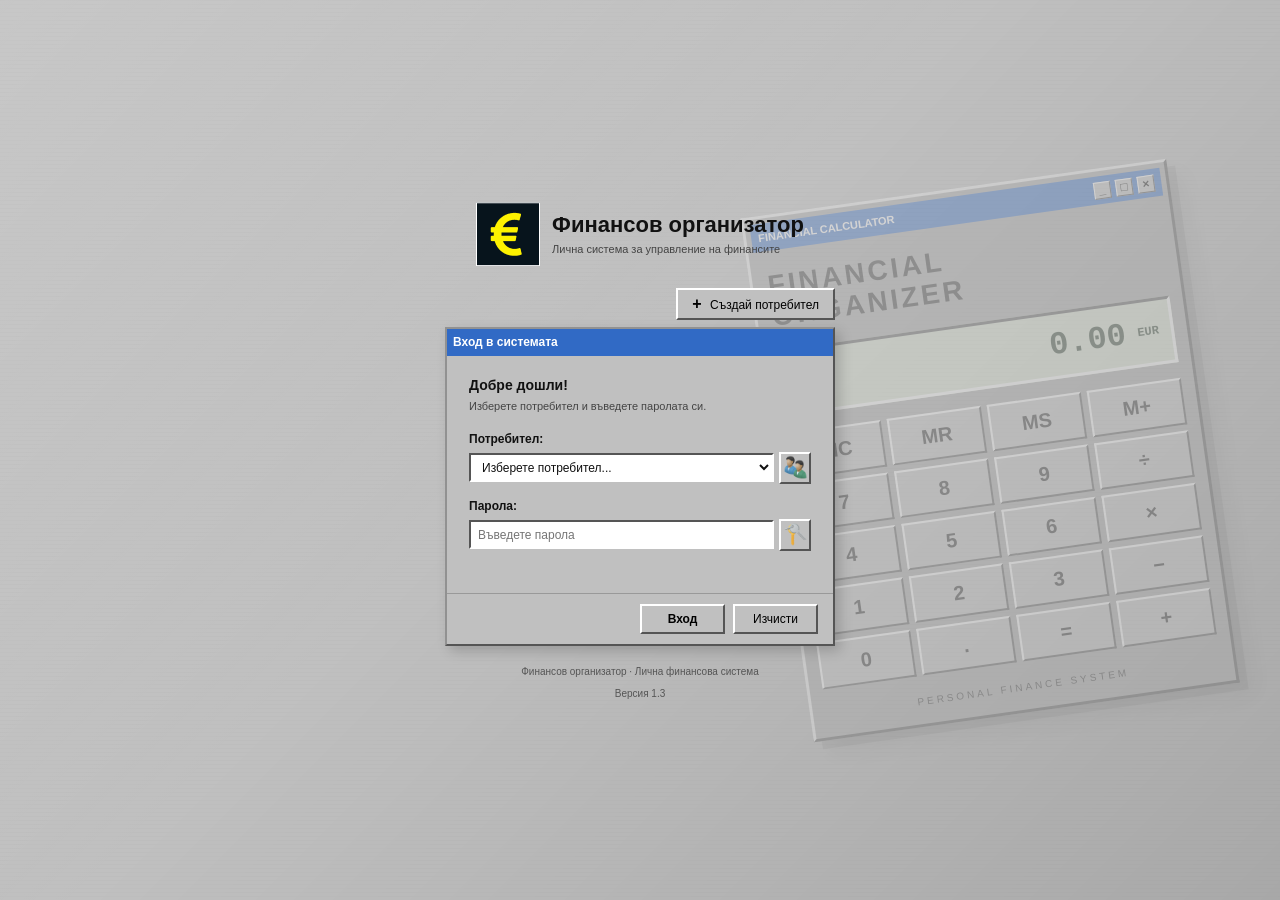
==== commit 78f706b7: "ver 1.3" ====
--- a/Финансов Организатор/index.html
+++ b/Финансов Организатор/index.html
@@ -124,6 +124,24 @@
         <button type="button" id="backupButton" class="header-button">
             <span>🖬</span> Резервно копие
         </button>
+
+        <button type="button" id="toolsButton" class="header-button">
+    <!-- <img src="images/icons/tools.png" alt="" class="header-feature-icon"> -->
+    🛠 Инструменти
+</button>
+
+<button type="button" id="manualButton" class="header-button">
+    <!-- <img src="images/icons/book.png" alt="" class="header-feature-icon"> -->
+     <svg xmlns="http://w3.org" viewBox="0 0 24 24" width="16" height="16" fill="none" stroke="#000000" stroke-width="2" stroke-linecap="round" stroke-linejoin="round">
+  <!-- Външен кръг -->
+  <circle cx="12" cy="12" r="10"/>
+  <!-- Контур на въпросителния знак -->
+  <path d="M9.09 9a3 3 0 0 1 5.83 1c0 2-3 3-3 3"/>
+  <!-- Точка отдолу -->
+  <line x1="12" y1="17" x2="12.01" y2="17"/>
+</svg>
+    Наръчник
+</button>
 
         <button type="button" id="logoutButton" class="logout-button">
             ↩ Изход
@@ -411,11 +429,51 @@
                     Валута: EUR (€)
                 </span>
                 <span class="status-right">
-                    Версия: 1.2
+                    Версия: 1.3
                 </span>
                 </div>
 
-            </footer>
+                        </footer>
+
+            <!-- ДОПЪЛНИТЕЛНА ИНФОРМАЦИОННА ЛЕНТА -->
+            <div class="user-status-bar">
+
+                <div class="user-status-item">
+
+                    <img
+                        src="images/icons/user.png"
+                        alt=""
+                        class="user-status-icon">
+
+                    <span>Потребител:</span>
+
+                    <strong id="currentUserName">Зареждане...</strong>
+
+                </div>
+
+                <span class="user-status-divider"></span>
+
+                <div class="user-status-item">
+
+                    <span>Дата:</span>
+
+                    <strong id="currentDateDisplay">--.--.----</strong>
+
+                </div>
+
+                <span class="user-status-divider"></span>
+
+                <div class="user-status-item">
+
+                    <span class="storage-indicator"></span>
+
+                    <span>Съхранение:</span>
+
+                    <strong>Локално в браузъра</strong>
+
+                </div>
+
+            </div>
 
         </section>
 
@@ -1405,8 +1463,8 @@
         <div class="archive-titlebar">
 
             <span>
-                <img src="images/icons/lock.png" alt=""
-                     class="archive-title-icon">
+                <!-- <img src="images/icons/lock.png" alt=""
+                     class="archive-title-icon"> -->
                 Архив на финансовите периоди
             </span>
 
@@ -1508,5 +1566,478 @@
 </div>
 
 
+
+
+
+
+
+<!-- ========================================= -->
+<!-- ПРОЗОРЕЦ: ИНСТРУМЕНТИ -->
+<!-- ========================================= -->
+
+<dialog id="toolsDialog" class="app-dialog tools-dialog">
+
+    <div class="dialog-header">
+        <span>Полезни инструменти</span>
+        <button type="button" class="dialog-close" data-close="toolsDialog">✕</button>
+    </div>
+
+    <div class="tools-content">
+
+        <div class="tools-layout">
+
+            <aside class="tools-navigation">
+
+                <div class="tools-navigation-title">КАЛКУЛАТОРИ</div>
+
+                <button type="button" class="tool-nav-button active" data-tool="basicCalculator">
+                    <img src="images/icons/tools/calculator.png" alt="">
+                    <span>Основен калкулатор</span>
+                </button>
+
+                <button type="button" class="tool-nav-button" data-tool="currencyCalculator">
+                    <img src="images/icons/tools/currency.png" alt="">
+                    <span>Валутен конвертор</span>
+                </button>
+
+                <button type="button" class="tool-nav-button" data-tool="percentCalculator">
+                    <img src="images/icons/tools/percent.png" alt="">
+                    <span>Калкулатор за проценти</span>
+                </button>
+
+                <button type="button" class="tool-nav-button" data-tool="savingsCalculator">
+                    <img src="images/icons/tools/savings.png" alt="">
+                    <span>Спестявания</span>
+                </button>
+
+                <button type="button" class="tool-nav-button" data-tool="budgetCalculator">
+                    <img src="images/icons/tools/budget.png" alt="">
+                    <span>Бюджетен калкулатор</span>
+                </button>
+
+            </aside>
+
+            <main class="tools-workspace">
+
+                <!-- ОСНОВЕН КАЛКУЛАТОР -->
+
+                <section class="tool-panel active" id="basicCalculator">
+
+                    <h3>Основен калкулатор</h3>
+
+                    <p>Калкулатор за основни математически операции.</p>
+
+                    <div class="basic-calculator">
+
+                        <input id="basicCalcDisplay" type="text" value="0" readonly>
+
+                        <div class="calc-keypad">
+
+                            <button type="button" data-calc="7">7</button>
+                            <button type="button" data-calc="8">8</button>
+                            <button type="button" data-calc="9">9</button>
+                            <button type="button" data-calc="/">÷</button>
+
+                            <button type="button" data-calc="4">4</button>
+                            <button type="button" data-calc="5">5</button>
+                            <button type="button" data-calc="6">6</button>
+                            <button type="button" data-calc="*">×</button>
+
+                            <button type="button" data-calc="1">1</button>
+                            <button type="button" data-calc="2">2</button>
+                            <button type="button" data-calc="3">3</button>
+                            <button type="button" data-calc="-">−</button>
+
+                            <button type="button" data-calc="0">0</button>
+                            <button type="button" data-calc=".">.</button>
+                            <button type="button" id="calcEquals">=</button>
+                            <button type="button" data-calc="+">+</button>
+
+                            <button type="button" id="calcClear" class="calc-wide">
+                                Изчисти
+                            </button>
+
+                        </div>
+
+                    </div>
+
+                </section>
+
+
+                <!-- ВАЛУТЕН КОНВЕРТОР -->
+
+                
+<!-- ВАЛУТЕН КОНВЕРТОР -->
+
+<section class="tool-panel" id="currencyCalculator" hidden>
+
+    <h3>Валутен конвертор</h3>
+
+    <p>Преобразуване на валути с автоматично зареждани курсове.</p>
+
+    <div class="tool-form">
+
+        <label for="currencyAmount">Сума:</label>
+        <input
+            id="currencyAmount"
+            type="number"
+            min="0"
+            step="any"
+            value="1"
+        >
+
+        <label for="currencyFrom">От валута:</label>
+        <select id="currencyFrom">
+            <option value="EUR">EUR (€)</option>
+            <option value="BGN">BGN (лв.)</option>
+            <option value="USD">USD ($)</option>
+            <option value="GBP">GBP (£)</option>
+            <option value="CHF">CHF</option>
+        </select>
+
+        <label for="currencyTo">Към валута:</label>
+        <select id="currencyTo">
+            <option value="USD">USD ($)</option>
+            <option value="EUR">EUR (€)</option>
+            <option value="BGN">BGN (лв.)</option>
+            <option value="GBP">GBP (£)</option>
+            <option value="CHF">CHF</option>
+        </select>
+
+        <div class="currency-rate-info" id="currencyRateInfo">
+            Зареждане на валутните курсове...
+        </div>
+
+        <button type="button" id="convertCurrencyButton">
+            <div class="archive-panel-btn-cont">
+                <img src="images/icons/convert.png" class="archive-panel-btn-icon" alt="convert">
+            Преобразувай
+            </div>
+        </button>
+
+        <button type="button" id="refreshCurrencyRatesButton">
+            <div class="archive-panel-btn-cont">
+                <img src="images/icons/refresh.PNG" class="archive-panel-btn-icon" alt="refresh">
+            Обнови курсовете
+            </div>
+        </button>
+
+        <div class="tool-output" id="currencyResult">
+            Въведи сума и избери валути.
+        </div>
+
+        <p class="tool-note">
+            Курсовете се зареждат автоматично от Frankfurter
+            с данни от Европейската централна банка.
+            BGN използва фиксирания курс 1 EUR = 1.95583 BGN.
+        </p>
+
+    </div>
+
+</section>
+
+
+
+                <!-- ПРОЦЕНТИ -->
+
+                <section class="tool-panel" id="percentCalculator" hidden>
+
+                    <h3>Калкулатор за проценти</h3>
+
+                    <div class="tool-form">
+
+                        <h4>Процент от сума</h4>
+
+                        <label for="percentBase">Основна сума:</label>
+                        <input id="percentBase" type="number" step="any">
+
+                        <label for="percentValue">Процент:</label>
+                        <input id="percentValue" type="number" step="any">
+
+                        <button type="button" id="calculatePercentButton">
+                            <div class="archive-panel-btn-cont">
+                            <img src="images/icons/calc.png" class="archive-panel-btn-icon" alt="calc">
+                            Изчисли
+                            </div>
+                        </button>
+
+                        <div class="tool-output" id="percentResult">
+                            Резултатът ще се покаже тук.
+                        </div>
+
+                        <div class="tool-separator"></div>
+
+                        <h4>Какъв процент представлява дадена сума?</h4>
+
+                        <label for="percentPart">Част от сумата:</label>
+                        <input id="percentPart" type="number" step="any">
+
+                        <button type="button" id="calculateShareButton">
+                            <div class="archive-panel-btn-cont">
+                                <img src="images/icons/calcP.png" class="archive-panel-btn-icon" alt="calcP">
+                                Изчисли процента
+                            </div>
+                        </button>
+
+                        <div class="tool-output" id="shareResult">
+                            Резултатът ще се покаже тук.
+                        </div>
+
+                    </div>
+
+                </section>
+
+
+                <!-- СПЕСТЯВАНИЯ -->
+
+                <section class="tool-panel" id="savingsCalculator" hidden>
+
+                    <h3>Калкулатор за спестявания</h3>
+
+                    <div class="tool-form">
+
+                        <label for="savingStart">Начална сума (€):</label>
+                        <input id="savingStart" type="number" min="0" step="any" value="0">
+
+                        <label for="savingMonthly">Месечна вноска (€):</label>
+                        <input id="savingMonthly" type="number" min="0" step="any" value="50">
+
+                        <label for="savingMonths">Брой месеци:</label>
+                        <input id="savingMonths" type="number" min="0" step="1" value="12">
+
+                        <button type="button" id="calculateSavingsButton">
+                            <div class="archive-panel-btn-cont">
+                            <img src="images/icons/calc.png" class="archive-panel-btn-icon" alt="calc">
+                            Изчисли
+                            </div>
+                        </button>
+
+                        <div class="tool-output tool-output-large" id="savingsResult">
+                            Очаквана сума: --
+                        </div>
+
+                        <p class="tool-note">
+                            Изчислението не включва лихва или доходност.
+                        </p>
+
+                    </div>
+
+                </section>
+
+
+                <!-- БЮДЖЕТ -->
+
+                <section class="tool-panel" id="budgetCalculator" hidden>
+
+                    <h3>Бюджетен калкулатор</h3>
+
+                    <div class="tool-form">
+
+                        <label for="budgetIncome">Месечен доход (€):</label>
+                        <input id="budgetIncome" type="number" min="0" step="any">
+
+                        <label for="budgetFixed">Постоянни разходи (€):</label>
+                        <input id="budgetFixed" type="number" min="0" step="any">
+
+                        <label for="budgetOther">Други разходи (€):</label>
+                        <input id="budgetOther" type="number" min="0" step="any">
+
+                        <button type="button" id="calculateBudgetButton">
+                            <div class="archive-panel-btn-cont">
+                            <img src="images/icons/calc.png" class="archive-panel-btn-icon" alt="calc">
+                            Изчисли
+                            </div>
+                        </button>
+
+                        <div class="tool-output tool-output-large" id="budgetResult">
+                            Оставащи средства: --
+                        </div>
+
+                    </div>
+
+                </section>
+
+            </main>
+
+        </div>
+
+    </div>
+
+    <div class="dialog-footer">
+        <button type="button" data-close="toolsDialog">Затвори</button>
+    </div>
+
+</dialog>
+
+
+<!-- ========================================= -->
+<!-- ПРОЗОРЕЦ: НАРЪЧНИК -->
+<!-- ========================================= -->
+
+<dialog id="manualDialog" class="app-dialog manual-dialog">
+
+    <div class="dialog-header">
+        <span>Наръчник – Финансов организатор</span>
+        <button type="button" class="dialog-close" data-close="manualDialog">✕</button>
+    </div>
+
+    <div class="manual-layout">
+
+        <nav class="manual-navigation">
+
+            <div class="manual-navigation-title">СЪДЪРЖАНИЕ</div>
+
+            <div class="manual-tree-group">
+
+                <button type="button" class="manual-group-toggle" aria-expanded="true">
+                    <span class="manual-tree-arrow">▼</span>
+                    Основи на приложението
+                </button>
+
+                <div class="manual-subtopics">
+
+                    <button type="button" class="manual-topic active" data-topic="intro">
+                        <img src="images/icons/book.png" alt="">
+                        За приложението
+                    </button>
+
+                    <button type="button" class="manual-topic" data-topic="interface">
+                        <img src="images/icons/book.png" alt="">
+                        Начална страница
+                    </button>
+
+                    <button type="button" class="manual-topic" data-topic="profiles">
+                        <img src="images/icons/book.png" alt="">
+                        Потребителски профили
+                    </button>
+
+                </div>
+
+            </div>
+
+
+            <div class="manual-tree-group">
+
+                <button type="button" class="manual-group-toggle" aria-expanded="true">
+                    <span class="manual-tree-arrow">▼</span>
+                    Финансово управление
+                </button>
+
+                <div class="manual-subtopics">
+
+                    <button type="button" class="manual-topic" data-topic="periods">
+                        <img src="images/icons/book.png" alt="">
+                        Години и месеци
+                    </button>
+
+                    <button type="button" class="manual-topic" data-topic="records">
+                        <img src="images/icons/book.png" alt="">
+                        Финансови операции
+                    </button>
+
+                    <button type="button" class="manual-topic" data-topic="accounts">
+                        <img src="images/icons/book.png" alt="">
+                        Сметки
+                    </button>
+
+                    <button type="button" class="manual-topic" data-topic="funds">
+                        <img src="images/icons/book.png" alt="">
+                        Фондове
+                    </button>
+
+                    <button type="button" class="manual-topic" data-topic="overview">
+                        <img src="images/icons/book.png" alt="">
+                        Финансово обобщение
+                    </button>
+
+                </div>
+
+            </div>
+
+
+            <div class="manual-tree-group">
+
+                <button type="button" class="manual-group-toggle" aria-expanded="true">
+                    <span class="manual-tree-arrow">▼</span>
+                    Архиви и данни
+                </button>
+
+                <div class="manual-subtopics">
+
+                    <button type="button" class="manual-topic" data-topic="archives">
+                        <img src="images/icons/book.png" alt="">
+                        Архивиране и отчети
+                    </button>
+
+                    <button type="button" class="manual-topic" data-topic="backup">
+                        <img src="images/icons/book.png" alt="">
+                        Резервни копия
+                    </button>
+
+                    <button type="button" class="manual-topic" data-topic="storage">
+                        <img src="images/icons/book.png" alt="">
+                        Съхранение на данните
+                    </button>
+
+                </div>
+
+            </div>
+
+
+            <div class="manual-tree-group">
+
+                <button type="button" class="manual-group-toggle" aria-expanded="true">
+                    <span class="manual-tree-arrow">▼</span>
+                    Допълнителни функции
+                </button>
+
+                <div class="manual-subtopics">
+
+                    <button type="button" class="manual-topic" data-topic="tools">
+                        <img src="images/icons/book.png" alt="">
+                        Инструменти
+                    </button>
+
+                    <button type="button" class="manual-topic" data-topic="status">
+                        <img src="images/icons/book.png" alt="">
+                        Статус лента
+                    </button>
+
+                </div>
+
+            </div>
+
+        </nav>
+
+
+        <article class="manual-article" id="manualArticle" aria-live="polite">
+
+            <div class="manual-welcome">
+
+                <img src="images/manual/manual-cover.png" alt="Наръчник">
+
+                <h2>Добре дошъл в наръчника!</h2>
+
+                <p>
+                    Избери тема от менюто вляво, за да прочетеш
+                    повече за съответната функция.
+                </p>
+
+            </div>
+
+        </article>
+
+    </div>
+
+    <div class="dialog-footer">
+        <button type="button" data-close="manualDialog">Затвори</button>
+    </div>
+
+</dialog>
+
+
+
+
+
 </body>
 </html>
--- a/Финансов Организатор/css/style.css
+++ b/Финансов Организатор/css/style.css
@@ -407,6 +407,7 @@
 }
 
 .button-icon {
+
     font-size: 23px;
     font-weight: bold;
 }
@@ -546,7 +547,7 @@
 }
 
 .status-column {
-    width: 65px;
+    width: 32px;
     text-align: center !important;
 }
 
@@ -2409,3 +2410,831 @@
         inset 1px 1px #888,
         inset -1px -1px #fff;
 }
+
+/* =====================================================
+   ДЕАКТИВИРАНИ БУТОНИ ПРИ АРХИВИРАН ПЕРИОД
+===================================================== */
+
+.toolbar-group button:disabled,
+.toolbar-group button:disabled:hover,
+.toolbar-group button:disabled:active {
+
+    opacity: 0.6;
+
+    filter: grayscale(100%);
+
+    cursor: default;
+
+    background: #d5d5d5;
+
+    border: 1px solid #aaa;
+
+    box-shadow:
+        inset 1px 1px #eeeeee,
+        inset -1px -1px #bbbbbb;
+}
+
+.toolbar-group button:disabled img {
+    opacity: 0.55;
+    filter: grayscale(100%);
+}
+
+
+
+.archive-panel-btn-icon{
+    width: 24px;
+    height: auto;
+    padding-right: 6px;
+}
+.archive-panel-btn-cont{
+    display: flex;
+    align-items: center;
+}
+
+
+
+
+
+
+
+
+/* =====================================================
+   ДОПЪЛНИТЕЛНА СТАТУС ЛЕНТА
+===================================================== */
+
+.user-status-bar {
+    display: flex;
+    align-items: center;
+    gap: 13px;
+
+    width: 100%;
+    min-height: 25px;
+    flex: 0 0 auto;
+
+    padding: 3px 8px;
+
+    background: #e5e5e5;
+    border-top: 1px solid #fff;
+    border-bottom: 1px solid #888;
+
+    color: #333;
+    font-size: 11px;
+}
+
+.user-status-item {
+    display: flex;
+    align-items: center;
+    gap: 5px;
+    white-space: nowrap;
+}
+
+.user-status-icon {
+    width: 15px;
+    height: 15px;
+    object-fit: contain;
+}
+
+.user-status-divider {
+    height: 14px;
+    border-left: 1px solid #999;
+    border-right: 1px solid #fff;
+}
+
+.storage-indicator {
+    width: 8px;
+    height: 8px;
+    background: #159b25;
+    border: 1px solid #176b20;
+    border-radius: 50%;
+}
+
+
+/* =====================================================
+   БУТОНИ В ХЕДЪРА
+===================================================== */
+
+.header-feature-icon {
+    width: 16px;
+    height: 16px;
+    object-fit: contain;
+    vertical-align: middle;
+    margin-right: 4px;
+}
+
+
+/* =====================================================
+   ИНСТРУМЕНТИ
+===================================================== */
+
+.tools-dialog {
+    width: 850px;
+    max-width: calc(100vw - 30px);
+}
+
+.tools-content {
+    padding: 10px;
+}
+
+.tools-layout {
+    display: flex;
+    min-height: 400px;
+    border: 1px solid #888;
+    background: #c0c0c0;
+}
+
+
+/* ЛЯВО МЕНЮ */
+
+.tools-navigation {
+    display: flex;
+    flex: 0 0 205px;
+    flex-direction: column;
+    gap: 3px;
+
+    padding: 8px;
+
+    background: #d5d5d5;
+    border-right: 1px solid #888;
+}
+
+.tools-navigation-title {
+    padding: 5px;
+    margin-bottom: 5px;
+
+    border-bottom: 1px solid #aaa;
+
+    font-weight: bold;
+    font-size: 11px;
+}
+
+.tool-nav-button {
+    display: flex;
+    align-items: center;
+    gap: 8px;
+
+    width: 100%;
+    min-height: 43px;
+    padding: 5px 7px;
+
+    text-align: left;
+
+    background: #dedede;
+    border: 1px solid #aaa;
+    border-radius: 0;
+
+    box-shadow: inset 1px 1px #fff;
+    filter: drop-shadow(2px 2px 2px rgba(0, 0, 0, 0.6));
+    cursor: pointer;
+}
+
+.tool-nav-button img {
+    width: 25px;
+    height: 25px;
+    object-fit: contain;
+    flex: 0 0 25px;
+}
+
+.tool-nav-button:hover {
+    background: #eee;
+}
+
+.tool-nav-button.active {
+    color: #fff;
+    background: #316ac5;
+    border-color: #1d4f9c;
+}
+
+
+/* ДЯСНА РАБОТНА ОБЛАСТ */
+
+.tools-workspace {
+    flex: 1;
+    min-width: 0;
+    padding: 15px;
+    background: #eee;
+}
+
+.tool-panel[hidden] {
+    display: none !important;
+}
+
+.tool-panel h3 {
+    margin: 0 0 9px;
+    padding-bottom: 8px;
+    border-bottom: 1px solid #aaa;
+    font-size: 15px;
+}
+
+.tool-panel p {
+    color: #555;
+    line-height: 1.5;
+}
+
+.tool-form {
+    display: grid;
+    grid-template-columns: 150px minmax(120px, 1fr);
+    align-items: center;
+    gap: 9px;
+
+    max-width: 500px;
+    padding: 12px;
+
+    background: #e0e0e0;
+    border: 1px solid #aaa;
+    box-shadow: inset 1px 1px #fff;
+}
+
+.tool-form h4,
+.tool-form .tool-output,
+.tool-form .tool-note,
+.tool-form .tool-separator,
+.tool-form button {
+    grid-column: 1 / -1;
+}
+
+.tool-form input,
+.tool-form select {
+    width: 100%;
+    min-width: 0;
+    height: 27px;
+    padding: 4px 6px;
+    border: 1px solid #888;
+    border-radius: 0;
+    background: #fff;
+}
+
+.tool-form button {
+    justify-self: start;
+    min-height: 29px;
+    padding: 5px 12px;
+
+    background: #dedede;
+    border: 1px solid #888;
+    border-radius: 0;
+
+    box-shadow:
+        inset 1px 1px #fff,
+        inset -1px -1px #999;
+}
+
+.tool-form button:active {
+    box-shadow:
+        inset 1px 1px #888,
+        inset -1px -1px #fff;
+}
+
+.tool-output {
+    min-height: 32px;
+    padding: 8px;
+
+    background: #fff;
+    border: 1px inset #aaa;
+
+    font-weight: bold;
+    line-height: 1.4;
+    overflow-wrap: anywhere;
+}
+
+.tool-output-large {
+    font-size: 15px;
+}
+
+.tool-note {
+    font-size: 11px;
+    color: #555;
+}
+
+.tool-separator {
+    height: 1px;
+    background: #aaa;
+    border-bottom: 1px solid #fff;
+    margin: 8px 0;
+}
+
+
+/* ОСНОВЕН КАЛКУЛАТОР */
+
+.basic-calculator {
+    width: 270px;
+    max-width: 100%;
+    margin: 15px auto;
+    padding: 12px;
+
+    background: #d2d2d2;
+    border: 1px solid #888;
+    box-shadow: inset 1px 1px #fff;
+}
+
+#basicCalcDisplay {
+    width: 100%;
+    height: 42px;
+    margin-bottom: 9px;
+    padding: 5px;
+
+    text-align: right;
+    font-size: 20px;
+    font-weight: bold;
+
+    background: #fff;
+    border: 1px solid #888;
+}
+
+.calc-keypad {
+    display: grid;
+    grid-template-columns: repeat(4, 1fr);
+    gap: 5px;
+}
+
+.calc-keypad button {
+    height: 39px;
+
+    background: #e8e8e8;
+    border: 1px solid #888;
+    border-radius: 0;
+
+    box-shadow:
+        inset 1px 1px #fff,
+        inset -1px -1px #999;
+
+    font-weight: bold;
+    font-size: 14px;
+}
+
+.calc-keypad button:active {
+    box-shadow:
+        inset 1px 1px #888,
+        inset -1px -1px #fff;
+}
+
+.calc-keypad .calc-wide {
+    grid-column: 1 / -1;
+    height: 32px;
+    font-size: 12px;
+}
+
+
+/* =====================================================
+   НАРЪЧНИК
+===================================================== */
+
+.manual-dialog {
+    width: 950px;
+    max-width: calc(100vw - 30px);
+}
+
+.manual-layout {
+    display: flex;
+    min-height: 500px;
+    max-height: calc(100vh - 125px);
+    overflow: hidden;
+    background: #c0c0c0;
+}
+
+
+/* ДЪРВОВИДНО МЕНЮ */
+
+.manual-navigation {
+    flex: 0 0 245px;
+    padding: 8px 7px;
+    overflow-y: auto;
+
+    background: #d5d5d5;
+    border-right: 1px solid #888;
+}
+
+.manual-navigation-title {
+    padding: 5px 6px 9px;
+    margin-bottom: 7px;
+
+    border-bottom: 1px solid #aaa;
+
+    font-size: 11px;
+    font-weight: bold;
+}
+
+.manual-tree-group {
+    margin-bottom: 5px;
+}
+
+.manual-group-toggle {
+    display: flex;
+    align-items: center;
+    gap: 7px;
+
+    width: 100%;
+    min-height: 29px;
+    padding: 5px 6px;
+
+    text-align: left;
+
+    background: transparent;
+    border: 1px solid transparent;
+
+    font-weight: bold;
+    font-size: 11px;
+
+    cursor: pointer;
+}
+
+.manual-group-toggle:hover {
+    background: #e5e5e5;
+    border-color: #aaa;
+}
+
+.manual-tree-arrow {
+    width: 12px;
+    font-size: 9px;
+}
+
+.manual-group-toggle[aria-expanded="false"] .manual-tree-arrow {
+    transform: rotate(-90deg);
+}
+
+.manual-subtopics {
+    display: flex;
+    flex-direction: column;
+    gap: 1px;
+
+    padding-left: 17px;
+    margin-left: 11px;
+
+    border-left: 1px dotted #999;
+}
+
+.manual-subtopics.collapsed {
+    display: none;
+}
+
+.manual-topic {
+    display: flex;
+    align-items: center;
+    gap: 7px;
+
+    width: 100%;
+    min-height: 29px;
+    padding: 4px 6px;
+
+    text-align: left;
+
+    background: transparent;
+    border: 1px solid transparent;
+
+    font-size: 11px;
+
+    cursor: pointer;
+}
+
+.manual-topic img {
+    width: 16px;
+    height: 16px;
+    object-fit: contain;
+    flex: 0 0 16px;
+}
+
+.manual-topic:hover {
+    background: #e9e9e9;
+    border-color: #aaa;
+}
+
+.manual-topic.active {
+    color: #fff;
+    background: #316ac5;
+    border-color: #1d4f9c;
+}
+
+
+/* СЪДЪРЖАНИЕ */
+
+.manual-article {
+    flex: 1;
+    min-width: 0;
+    padding: 20px 24px;
+    overflow-y: auto;
+
+    background: #fff;
+    color: #252525;
+
+    font-size: 12px;
+    line-height: 1.65;
+}
+
+.manual-article h2 {
+    margin: 0 0 12px;
+    padding-bottom: 10px;
+
+    border-bottom: 2px solid #316ac5;
+
+    color: #234f8d;
+    font-size: 19px;
+}
+
+.manual-article h3 {
+    margin: 20px 0 7px;
+    padding-left: 8px;
+
+    border-left: 3px solid #316ac5;
+
+    font-size: 14px;
+}
+
+.manual-article p {
+    margin: 9px 0;
+}
+
+.manual-article ul,
+.manual-article ol {
+    padding-left: 23px;
+}
+
+.manual-article li {
+    margin: 6px 0;
+}
+
+.manual-article .manual-lead {
+    margin: 13px 0 17px;
+    padding: 12px 14px;
+
+    background: #edf3fc;
+    border: 1px solid #c3d4ed;
+    border-left: 4px solid #316ac5;
+}
+
+.manual-article .manual-info {
+    margin: 14px 0;
+    padding: 10px 12px;
+
+    background: #f2f2f2;
+    border: 1px solid #bbb;
+    box-shadow: inset 1px 1px #fff;
+}
+
+.manual-article .manual-warning {
+    margin: 14px 0;
+    padding: 10px 12px;
+
+    background: #fff8e5;
+    border: 1px solid #d6bd7b;
+    border-left: 4px solid #c69a27;
+}
+
+.manual-article figure {
+    margin: 16px 0;
+    padding: 8px;
+
+    background: #f1f1f1;
+    border: 1px solid #bbb;
+}
+
+.manual-article figure img {
+    display: block;
+    width: 100%;
+    max-height: 220px;
+    object-fit: contain;
+}
+
+.manual-article figcaption {
+    padding-top: 7px;
+    text-align: center;
+    color: #555;
+    font-size: 11px;
+    font-style: italic;
+}
+
+.manual-welcome {
+    max-width: 550px;
+    margin: 25px auto;
+    text-align: center;
+}
+
+.manual-welcome img {
+    width: 150px;
+    height: 130px;
+    object-fit: contain;
+    padding: 10px;
+
+    background: #eee;
+    border: 1px solid #aaa;
+}
+
+.manual-welcome h2 {
+    text-align: center;
+}
+
+
+/* АДАПТИВНОСТ */
+
+@media (max-width: 700px) {
+
+    .manual-navigation {
+        flex-basis: 175px;
+    }
+
+    .manual-article {
+        padding: 12px;
+    }
+
+    .tools-layout {
+        flex-direction: column;
+    }
+
+    .tools-navigation {
+        flex: none;
+        display: grid;
+        grid-template-columns: repeat(2, minmax(0, 1fr));
+    }
+
+    .tools-navigation-title {
+        grid-column: 1 / -1;
+    }
+
+}
+
+
+
+
+
+
+/* ==========================================
+   АВТОМАТИЧНИ ВАЛУТНИ КУРСОВЕ
+========================================== */
+
+.currency-rate-info {
+    padding: 8px;
+    margin: 5px 0;
+
+    background: #e5e5e5;
+    border: 1px solid #999;
+
+    color: #333;
+    font-size: 11px;
+    line-height: 1.5;
+}
+
+#refreshCurrencyRatesButton {
+    margin-top: 5px;
+}
+
+
+
+
+/* ==========================================
+   ФИКСИРАНИ РАЗМЕРИ НА ИНСТРУМЕНТИ И НАРЪЧНИК
+========================================== */
+
+/* Общи настройки за двата прозореца */
+#toolsDialog,
+#manualDialog {
+    display: none;
+    flex-direction: column;
+
+    padding: 0;
+    margin: auto;
+
+    overflow: hidden;
+
+    max-height: calc(100vh - 40px);
+    box-sizing: border-box;
+}
+
+/* Показване на прозорците */
+#toolsDialog[open],
+#manualDialog[open] {
+    display: flex;
+}
+
+/* ==========================================
+   ПРОЗОРЕЦ ИНСТРУМЕНТИ
+========================================== */
+
+#toolsDialog {
+    width: 900px;
+    height: 680px;
+
+    max-width: calc(100vw - 40px);
+    max-height: calc(100vh - 40px);
+}
+
+#toolsDialog .dialog-header {
+    flex: 0 0 auto;
+}
+
+#toolsDialog .tools-content {
+    flex: 1 1 auto;
+    min-height: 0;
+
+    display: flex;
+    flex-direction: column;
+
+    overflow: hidden;
+}
+
+#toolsDialog .tools-layout {
+    flex: 1 1 auto;
+
+    height: 100%;
+    min-height: 0;
+
+    display: flex;
+    overflow: hidden;
+}
+
+#toolsDialog .tools-navigation {
+    flex: 0 0 205px;
+    min-height: 0;
+
+    overflow-y: auto;
+}
+
+#toolsDialog .tools-workspace {
+    flex: 1 1 auto;
+    min-width: 0;
+    min-height: 0;
+
+    overflow-y: auto;
+    overflow-x: hidden;
+}
+
+/* ==========================================
+   ПРОЗОРЕЦ НАРЪЧНИК
+========================================== */
+
+#manualDialog {
+    width: 1050px;
+    height: 750px;
+
+    max-width: calc(100vw - 40px);
+    max-height: calc(100vh - 40px);
+}
+
+#manualDialog .dialog-header {
+    flex: 0 0 auto;
+}
+
+#manualDialog .manual-layout {
+    flex: 1 1 auto;
+
+    height: 100%;
+    min-height: 0;
+    max-height: none;
+
+    display: flex;
+    overflow: hidden;
+}
+
+#manualDialog .manual-navigation {
+    flex: 0 0 220px;
+    min-height: 0;
+
+    overflow-y: auto;
+}
+
+#manualDialog .manual-article {
+    flex: 1 1 auto;
+    min-width: 0;
+    min-height: 0;
+
+    overflow-y: auto;
+    overflow-x: hidden;
+}
+
+/* Снимките не могат да разширяват прозореца */
+#manualDialog .manual-article img {
+    max-width: 100%;
+    height: auto;
+    object-fit: contain;
+}
+
+/* ==========================================
+   ПО-МАЛКИ ЕКРАНИ
+========================================== */
+
+@media (max-width: 700px) {
+
+    #toolsDialog,
+    #manualDialog {
+        width: calc(100vw - 20px);
+        height: calc(100vh - 30px);
+
+        max-width: none;
+        max-height: none;
+    }
+
+    #toolsDialog .tools-layout,
+    #manualDialog .manual-layout {
+        flex-direction: column;
+    }
+
+    #toolsDialog .tools-navigation,
+    #manualDialog .manual-navigation {
+        flex: 0 0 auto;
+        max-height: 150px;
+
+        overflow-y: auto;
+    }
+
+    #toolsDialog .tools-workspace,
+    #manualDialog .manual-article {
+        flex: 1 1 auto;
+        min-height: 0;
+    }
+}
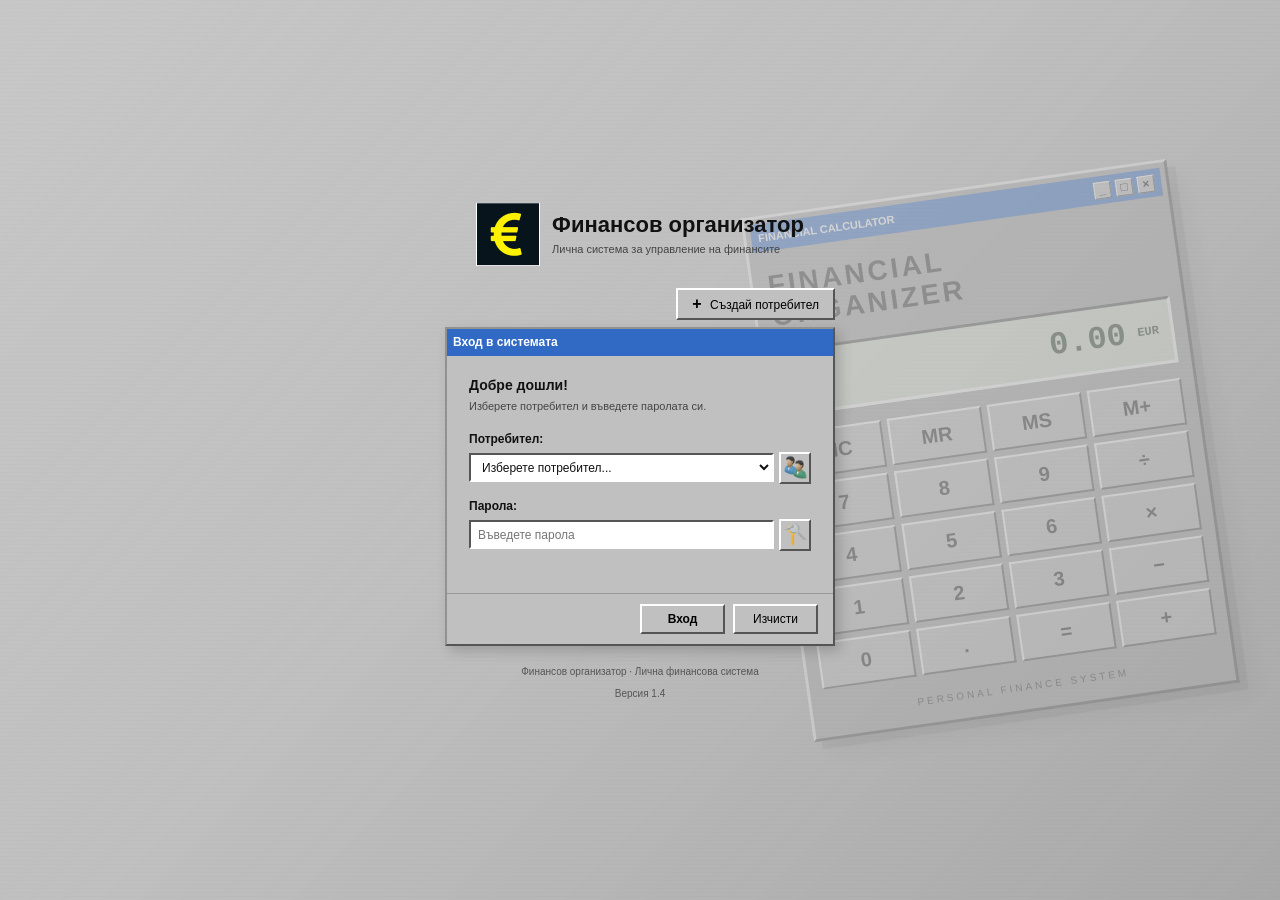
==== commit dd28a2f5: "ver 1.4" ====
--- a/Финансов Организатор/index.html
+++ b/Финансов Организатор/index.html
@@ -122,12 +122,45 @@
         
 
         <button type="button" id="backupButton" class="header-button">
-            <span>🖬</span> Резервно копие
+            <svg xmlns="http://w3.org" viewBox="0 0 24 24" width="16" height="16" fill="none" stroke="currentColor" stroke-width="1.8" stroke-linecap="round" stroke-linejoin="round">
+  <path d="M19 21H5a2 2 0 0 1-2-2V5a2 2 0 0 1 2-2h11l5 5v11a2 2 0 0 1-2 2z"></path>
+  <polyline points="17 21 17 13 7 13 7 21"></polyline>
+  <polyline points="7 3 7 8 15 8"></polyline>
+</svg>
+        Резервно копие
         </button>
+
+
+
+        <button type="button" id="catalogManagerButton" class="header-button">
+    <svg xmlns="http://www.w3.org/2000/svg" width="16" height="16" viewBox="0 0 24 24" fill="none" stroke="currentColor" stroke-width="1.8" stroke-linecap="round" stroke-linejoin="round">
+  <ellipse cx="12" cy="5" rx="9" ry="3"></ellipse>
+  <path d="M21 12c0 1.66-4 3-9 3s-9-1.34-9-3"></path>
+  <path d="M3 5v14c0 1.66 4 3 9 3s9-1.34 9-3V5"></path>
+</svg>
+
+    Данни
+</button>
+
+
+
+
 
         <button type="button" id="toolsButton" class="header-button">
     <!-- <img src="images/icons/tools.png" alt="" class="header-feature-icon"> -->
-    🛠 Инструменти
+     
+<svg xmlns="http://w3.org" viewBox="0 0 24 24" width="16" height="16" fill="none" stroke="currentColor" stroke-width="1.8" stroke-linecap="round" stroke-linejoin="round">
+  <!-- Гаечен ключ -->
+  <path d="M14.7 6.3a1 1 0 0 0 0 1.4l1.6 1.6a1 1 0 0 0 1.4 0l3.77-3.77a6 6 0 0 1-7.94 7.94l-6.91 6.91a2.12 2.12 0 0 1-3-3l6.91-6.91a6 6 0 0 1 7.94-7.94l-3.76 3.76z"></path>
+  <!-- Чук -->
+  <path d="M15 15l6 6"></path>
+  <path d="M9.5 9.5L4 4"></path>
+  <path d="M7 2L2 7l2.5 2.5 5-5L7 2z"></path>
+</svg>
+
+
+
+    Инструменти
 </button>
 
 <button type="button" id="manualButton" class="header-button">
@@ -338,6 +371,12 @@
                 <div class="toolbar-group">
 
                     <button type="button"
+                            id="refreshButton"
+                            title="Обнови таблицата">
+                        <img src="images/icons/refresh.png" class="button-icon" alt="refresh">
+                    </button>
+
+                    <button type="button"
                             id="filterButton"
                             title="Филтрирай записите">
                         <!-- <span class="button-icon">⚑</span> -->
@@ -345,10 +384,17 @@
                     </button>
 
                     <button type="button"
-                            id="refreshButton"
-                            title="Обнови таблицата">
-                        <img src="images/icons/refresh.png" class="button-icon" alt="refresh">
+                            id="searchButton"
+                            title="Търси запис">
+                        <!-- <span class="button-icon">⚑</span> -->
+                         <img src="images/icons/search.PNG" class="button-icon" alt="search">
                     </button>
+
+                </div>
+
+                <div class="toolbar-separator"></div>
+
+                <div class="toolbar-group">
 
                     <button type="button"
                             id="printButton"
@@ -359,7 +405,7 @@
                     <button type="button"
                             id="exportButton"
                             title="Експортирай записите">
-                        <img src="images/icons/export.png" class="button-icon" alt="export">
+                        <img src="images/icons/csv.png" class="button-icon" alt="export">
                     </button>
 
                 </div>
@@ -429,7 +475,7 @@
                     Валута: EUR (€)
                 </span>
                 <span class="status-right">
-                    Версия: 1.3
+                    Версия: 1.4
                 </span>
                 </div>
 
@@ -564,33 +610,54 @@
 
             <div class="form-row">
 
-                <label for="recordCategory">Категория:</label>
-
-                <select id="recordCategory">
-                    <option value="">Без категория</option>
-                    <option value="salary">Заплата</option>
-                    <option value="food">Храна</option>
-                    <option value="fuel">Гориво</option>
-                    <option value="bills">Сметки</option>
-                    <option value="shopping">Покупки</option>
-                    <option value="entertainment">Забавление</option>
-                    <option value="health">Здраве</option>
-                    <option value="education">Образование</option>
-                    <option value="other">Други</option>
-                </select>
-
-            </div>
+    <label for="recordCategory">Категория:</label>
+
+    <div class="catalog-field-control">
+
+        <select id="recordCategory">
+            <option value="">Без категория</option>
+        </select>
+
+        <button type="button"
+                id="openCategoryPickerButton"
+                class="catalog-field-button"
+                title="Избери категория">
+
+            <img src="images/icons/picker.PNG" alt="">
+
+        </button>
+
+    </div>
+
+</div>
 
 
             <div class="form-row">
 
-                <label for="recordSource">Получател / Източник:</label>
-
-                <input type="text"
-                       id="recordSource"
-                       placeholder="Например: Работодател, магазин...">
-
-            </div>
+    <label for="recordSource">Получател / Източник:</label>
+
+    <div class="catalog-field-control">
+
+        <input type="text"
+               id="recordSource"
+               placeholder="Например: Работодател, магазин...">
+
+        <input type="hidden" id="recordSourceType" value="sources">
+
+        <input type="hidden" id="recordSourceCatalogId" value="">
+
+        <button type="button"
+                id="openSourcePickerButton"
+                class="catalog-field-button"
+                title="Избери източник или доставчик">
+
+            <img src="images/icons/picker.png" alt="">
+
+        </button>
+
+    </div>
+
+</div>
 
 
             <div class="form-row">
@@ -604,13 +671,34 @@
             </div>
 
 
-            <div class="form-row checkbox-row">
-
-                <label for="recordActive">Активен запис:</label>
-
-                <input type="checkbox" id="recordActive">
-
-            </div>
+            <div class="form-row record-status-row">
+
+    <label>Статус на записа:</label>
+
+    <div class="record-status-control">
+
+        <button type="button"
+                id="recordActiveButton"
+                class="record-status-button"
+                aria-label="Неактивен запис"
+                aria-pressed="false"
+                title="Промени статуса">
+
+            <img src="images/icons/cross.PNG"
+                 id="recordActiveIcon"
+                 alt="Неактивен">
+
+        </button>
+
+        <span id="recordActiveText">Неактивен</span>
+
+        <input type="checkbox"
+               id="recordActive"
+               hidden>
+
+    </div>
+
+</div>
 
         </div>
 
@@ -629,6 +717,511 @@
         </div>
 
     </form>
+
+</dialog>
+
+
+
+<!-- ========================================= -->
+<!-- УПРАВЛЕНИЕ НА КАТЕГОРИИ И ИЗТОЧНИЦИ -->
+<!-- ========================================= -->
+
+<dialog id="catalogManagerDialog"
+        class="app-dialog catalog-manager-dialog">
+
+    <div class="dialog-header">
+
+        <span>Управление на данни</span>
+
+        <button type="button"
+                class="dialog-close"
+                data-close="catalogManagerDialog">✕</button>
+
+    </div>
+
+    <div class="dialog-content">
+
+        <!-- ЛЕНТА С ДЕЙСТВИЯ -->
+
+        <div class="toolbar catalog-manager-toolbar">
+
+    <div class="toolbar-group">
+
+        <button type="button" id="activateCatalogButton"
+                title="Активирай избрания запис">
+            <img src="images/icons/check.png" class="toolbar-button" alt="Активирай">
+        </button>
+
+        <button type="button" id="deactivateCatalogButton"
+                title="Деактивирай избрания запис">
+            <img src="images/icons/cross.png" class="toolbar-button" alt="Деактивирай">
+        </button>
+
+    </div>
+
+    <div class="toolbar-separator"></div>
+
+    <div class="toolbar-group">
+
+        <button type="button" id="addCatalogItemButton"
+                title="Добави запис">
+            <img src="images/icons/addRecord.png" class="button-icon" alt="Добави">
+        </button>
+
+        <button type="button" id="editCatalogItemButton"
+                title="Редактирай запис">
+            <img src="images/icons/editRecord.png" class="button-icon" alt="Редактирай">
+        </button>
+
+        <button type="button" id="deleteCatalogItemButton"
+                title="Изтрий запис">
+            <img src="images/icons/deleteRecord.png" class="button-icon" alt="Изтрий">
+        </button>
+
+    </div>
+
+    <div class="toolbar-separator"></div>
+
+    <div class="toolbar-group">
+
+        <button type="button" id="refreshCatalogButton"
+                title="Обнови данните">
+            <img src="images/icons/refresh.PNG" class="button-icon" alt="Обнови">
+        </button>
+
+        <button type="button" id="searchCatalogButton"
+                title="Фокус върху търсенето">
+            <img src="images/icons/find.png" class="button-icon" alt="Търси">
+        </button>
+
+    </div>
+
+</div>
+
+
+        <!-- ТЪРСЕНЕ -->
+
+        <div class="catalog-search-row">
+
+            <img src="images/icons/search.PNG" alt="">
+
+            <input type="search"
+                   id="catalogManagerSearch"
+                   placeholder="Търси категория, източник или доставчик...">
+
+        </div>
+
+
+        <!-- ДЪРВО И ПАНЕЛ ЗА РЕДАКЦИЯ -->
+
+        <div class="catalog-manager-layout">
+
+            <aside class="catalog-tree-panel">
+
+                <div class="catalog-panel-heading">
+                    Структура на данните
+                </div>
+
+                <ul id="catalogTree" class="catalog-tree">
+                    <!-- Генерира се от JavaScript -->
+                </ul>
+
+            </aside>
+
+
+            <section class="catalog-editor-panel">
+
+                <div class="catalog-panel-heading">
+                    Информация за избрания запис
+                </div>
+
+                <div id="catalogSelectionInfo" class="catalog-selection-info">
+
+    <div class="catalog-info-empty">
+        <img src="images/icons/folder.PNG" alt="">
+        <span>Избери запис от дървовидната структура.</span>
+    </div>
+
+</div>
+
+
+                <div class="catalog-editor-form">
+
+                    <h3 id="catalogEditorTitle">
+                        Нов запис
+                    </h3>
+
+                    <div class="form-row">
+
+                        <label for="catalogEditorType">
+                            Вид:
+                        </label>
+
+                        <select id="catalogEditorType">
+                            <option value="categories">Категория</option>
+                            <option value="sources">Източник</option>
+                            <option value="suppliers">Доставчик</option>
+                        </select>
+
+                    </div>
+
+
+                    <div class="form-row">
+
+                        <label for="catalogEditorName">
+                            Наименование:
+                        </label>
+
+                        <input type="text"
+                               id="catalogEditorName"
+                               maxlength="60"
+                               placeholder="Въведи име...">
+
+                    </div>
+
+
+                    <div class="catalog-editor-actions">
+
+                        <button type="button"
+                                id="catalogSaveItemButton">
+
+                            <img src="images/icons/check.PNG" alt="">
+                            Запази
+
+                        </button>
+
+                        <button type="button"
+                                id="catalogCancelEditButton">
+
+                            Отказ
+
+                        </button>
+
+                    </div>
+
+                </div>
+
+
+                <div class="catalog-help-text" id="catalogHelpText">
+
+                    Фабричните категории могат да се активират и
+                    деактивират, но не могат да се преименуват или
+                    изтриват.
+
+                </div>
+
+            </section>
+
+        </div>
+
+    </div>
+
+
+    <div class="dialog-footer">
+
+        <button type="button"
+                data-close="catalogManagerDialog">
+            Затвори
+        </button>
+
+    </div>
+
+</dialog>
+
+
+
+
+
+<!-- ========================================= -->
+<!-- ИЗБОР НА КАТЕГОРИЯ / ИЗТОЧНИК / ДОСТАВЧИК -->
+<!-- ========================================= -->
+
+<dialog id="catalogPickerDialog"
+        class="app-dialog catalog-picker-dialog">
+
+    <div class="dialog-header">
+
+        <span id="catalogPickerTitle">
+            Избор на данни
+        </span>
+
+        <button type="button"
+                class="dialog-close"
+                data-close="catalogPickerDialog">✕</button>
+
+    </div>
+
+
+    <div class="dialog-content">
+
+        <div class="catalog-picker-toolbar">
+
+    <div class="catalog-picker-search">
+
+        <img src="images/icons/find.png" alt="">
+
+        <input type="search"
+               id="catalogPickerSearch"
+               placeholder="Търси запис...">
+
+    </div>
+
+    <div class="toolbar-group">
+
+        <button type="button"
+                id="catalogPickerChooseButton"
+                title="Избери запис">
+
+            <img src="images/icons/check.png"
+                 class="toolbar-button"
+                 alt="Избери">
+
+        </button>
+
+        <button type="button"
+                id="catalogPickerRefreshButton"
+                title="Обнови списъка">
+
+            <img src="images/icons/refresh.PNG"
+                 class="toolbar-button"
+                 alt="Обнови">
+
+        </button>
+
+        <button type="button"
+                id="catalogPickerManageButton"
+                title="Управление на данните">
+
+            <img src="images/icons/tools.png"
+                 class="toolbar-button"
+                 alt="Управление">
+
+        </button>
+
+    </div>
+
+</div>
+
+
+<div class="catalog-picker-type-row">
+
+    <label for="catalogPickerType">Показване:</label>
+
+    <select id="catalogPickerType">
+
+        <option value="categories">Категории</option>
+        <option value="sources">Източници</option>
+        <option value="suppliers">Доставчици</option>
+
+    </select>
+
+</div>
+
+
+        <div class="catalog-picker-list"
+             id="catalogPickerList">
+
+            <!-- Записите се зареждат от JavaScript -->
+
+        </div>
+
+    </div>
+
+
+    <div class="dialog-footer">
+
+    <button type="button"
+            data-close="catalogPickerDialog">
+        Отказ
+    </button>
+
+</div>
+
+</dialog>
+
+
+
+<!-- ========================================= -->
+<!-- ПРОЗОРЕЦ ЗА ТЪРСЕНЕ НА ЗАПИСИ -->
+<!-- ========================================= -->
+
+<dialog id="searchDialog" class="app-dialog large-dialog">
+
+    <div class="dialog-header">
+
+        <span>Търсене на финансови записи</span>
+
+        <button type="button"
+                class="dialog-close"
+                data-close="searchDialog">✕</button>
+
+    </div>
+
+    <div class="dialog-content">
+
+        <div class="form-row">
+
+            <label for="recordSearchText">Търси дума:</label>
+
+            <input type="text"
+                   id="recordSearchText"
+                   placeholder="Описание, получател, източник...">
+
+        </div>
+
+
+        <div class="form-row">
+
+            <label for="recordSearchType">Вид операция:</label>
+
+            <select id="recordSearchType">
+
+                <option value="">Всички видове</option>
+
+                <option value="income">Приход</option>
+
+                <option value="expense">Разход</option>
+
+                <option value="transfer">Прехвърляне</option>
+
+                <option value="fund">Вноска във фонд</option>
+
+                <option value="refund">Възстановена сума</option>
+
+            </select>
+
+        </div>
+
+
+        <div class="form-row">
+
+            <label for="recordSearchCategory">Категория:</label>
+
+            <select id="recordSearchCategory">
+
+                <option value="">Всички категории</option>
+
+                <option value="salary">Заплата</option>
+
+                <option value="food">Храна</option>
+
+                <option value="fuel">Гориво</option>
+
+                <option value="bills">Сметки</option>
+
+                <option value="shopping">Покупки</option>
+
+                <option value="entertainment">Забавление</option>
+
+                <option value="health">Здраве</option>
+
+                <option value="education">Образование</option>
+
+                <option value="other">Други</option>
+
+            </select>
+
+        </div>
+
+
+        <div class="form-row">
+
+            <label for="recordSearchStatus">Статус:</label>
+
+            <select id="recordSearchStatus">
+
+                <option value="">Всички</option>
+
+                <option value="active">Активни</option>
+
+                <option value="inactive">Неактивни</option>
+
+            </select>
+
+        </div>
+
+
+        <div class="form-row">
+
+            <label for="recordSearchFrom">От дата:</label>
+
+            <input type="date" id="recordSearchFrom">
+
+        </div>
+
+
+        <div class="form-row">
+
+            <label for="recordSearchTo">До дата:</label>
+
+            <input type="date" id="recordSearchTo">
+
+        </div>
+
+
+        <div class="search-results-heading">
+
+            <strong>Резултати от търсенето</strong>
+
+            <span id="recordSearchCount">0 записа</span>
+
+        </div>
+
+
+        <div class="search-results-container">
+
+            <table class="records-table search-results-table">
+
+                <thead>
+
+                    <tr>
+                        <th>Статус</th>
+                        <th>Вид</th>
+                        <th>Дата</th>
+                        <th>Стойност</th>
+                        <th>Категория</th>
+                        <th>Получател / Източник</th>
+                        <th>Описание</th>
+                    </tr>
+
+                </thead>
+
+                <tbody id="recordSearchResults">
+
+                    <tr class="empty-table-row">
+
+                        <td colspan="7">
+                            Въведи критерии за търсене.
+                        </td>
+
+                    </tr>
+
+                </tbody>
+
+            </table>
+
+        </div>
+
+    </div>
+
+
+    <div class="dialog-footer">
+
+    <button type="button" id="openSearchResultButton" class="search-action-button">
+        <img src="images/icons/find.png" alt="" class="search-action-icon">
+        <span>Отвори запис</span>
+    </button>
+
+    <button type="button" id="clearRecordSearchButton" class="search-action-button">
+        <img src="images/icons/cross.png" alt="" class="search-action-icon">
+        <span>Изчисти</span>
+    </button>
+
+    <button type="button" data-close="searchDialog">
+        Затвори
+    </button>
+
+</div>
 
 </dialog>
 
@@ -1890,7 +2483,7 @@
             <div class="manual-tree-group">
 
                 <button type="button" class="manual-group-toggle" aria-expanded="true">
-                    <span class="manual-tree-arrow">▼</span>
+                    <span class="manual-tree-toggle-box">−</span>
                     Основи на приложението
                 </button>
 
@@ -1919,7 +2512,7 @@
             <div class="manual-tree-group">
 
                 <button type="button" class="manual-group-toggle" aria-expanded="true">
-                    <span class="manual-tree-arrow">▼</span>
+                    <span class="manual-tree-toggle-box">−</span>
                     Финансово управление
                 </button>
 
@@ -1958,7 +2551,7 @@
             <div class="manual-tree-group">
 
                 <button type="button" class="manual-group-toggle" aria-expanded="true">
-                    <span class="manual-tree-arrow">▼</span>
+                    <span class="manual-tree-toggle-box">−</span>
                     Архиви и данни
                 </button>
 
@@ -1987,7 +2580,7 @@
             <div class="manual-tree-group">
 
                 <button type="button" class="manual-group-toggle" aria-expanded="true">
-                    <span class="manual-tree-arrow">▼</span>
+                    <span class="manual-tree-toggle-box">−</span>
                     Допълнителни функции
                 </button>
 
--- a/Финансов Организатор/css/style.css
+++ b/Финансов Организатор/css/style.css
@@ -746,6 +746,55 @@
     justify-self: start;
     width: 15px;
     height: 15px;
+}
+
+
+/* ==========================================
+   БУТОН ЗА СТАТУС НА ЗАПИС
+========================================== */
+
+.record-status-control {
+    display: flex;
+    align-items: center;
+    gap: 8px;
+}
+
+.record-status-button {
+    width: 27px;
+    height: 27px;
+
+    display: flex;
+    align-items: center;
+    justify-content: center;
+
+    padding: 3px;
+
+    background: #d5d5d5;
+
+    border: 1px solid #fff;
+    border-right-color: #555;
+    border-bottom-color: #555;
+
+    border-radius: 0;
+
+    cursor: pointer;
+}
+
+.record-status-button:active {
+    border: 1px solid #555;
+    border-right-color: #fff;
+    border-bottom-color: #fff;
+}
+
+.record-status-button img {
+    width: 17px;
+    height: 17px;
+
+    object-fit: contain;
+}
+
+#recordActiveText {
+    font-size: 12px;
 }
 
 
@@ -2665,7 +2714,10 @@
 
 .tool-form button {
     justify-self: start;
+    justify-content: center;
+    justify-items: center;
     min-height: 29px;
+    width: 180px;
     padding: 5px 12px;
 
     background: #dedede;
@@ -2841,24 +2893,77 @@
     border-color: #aaa;
 }
 
-.manual-tree-arrow {
-    width: 12px;
-    font-size: 9px;
-}
-
-.manual-group-toggle[aria-expanded="false"] .manual-tree-arrow {
-    transform: rotate(-90deg);
+/* ==========================================
+   РЕТРО БУТОНИ ЗА ДЪРВОВИДНАТА СТРУКТУРА
+========================================== */
+
+.manual-tree-toggle-box {
+
+    display: inline-flex;
+
+    align-items: center;
+    justify-content: center;
+
+    flex: 0 0 15px;
+
+    width: 15px;
+    height: 15px;
+
+    background: #d5d5d5;
+
+    border: 1px solid #fff;
+    border-right-color: #555;
+    border-bottom-color: #555;
+
+    color: #000;
+
+    font-family: Tahoma, Arial, sans-serif;
+
+    font-size: 13px;
+    font-weight: bold;
+    line-height: 12px;
+
+    box-shadow: 1px 1px 0 #aaa;
+}
+
+.manual-group-toggle:active .manual-tree-toggle-box {
+
+    border: 1px solid #555;
+    border-right-color: #fff;
+    border-bottom-color: #fff;
+
 }
 
 .manual-subtopics {
+
     display: flex;
     flex-direction: column;
+
     gap: 1px;
 
-    padding-left: 17px;
-    margin-left: 11px;
-
-    border-left: 1px dotted #999;
+    padding-left: 19px;
+    margin-left: 13px;
+
+    border-left: 1px solid #999;
+
+    position: relative;
+
+}
+
+.manual-subtopics::before {
+
+    content: "";
+
+    position: absolute;
+
+    left: -1px;
+    top: 0;
+
+    width: 9px;
+    height: 1px;
+
+    background: #999;
+
 }
 
 .manual-subtopics.collapsed {
@@ -3238,3 +3343,1094 @@
         min-height: 0;
     }
 }
+
+
+/* ==========================================
+   ТЪРСАЧКА НА ЗАПИСИ
+========================================== */
+
+/* ==========================================
+   ФИКСИРАН ПРОЗОРЕЦ ЗА ТЪРСЕНЕ
+========================================== */
+
+#searchDialog {
+    width: 950px;
+    height: 650px;
+
+    min-width: 950px;
+    min-height: 650px;
+
+    max-width: calc(100vw - 30px);
+    max-height: calc(100vh - 40px);
+
+    box-sizing: border-box;
+}
+
+#searchDialog[open] {
+    display: flex;
+    flex-direction: column;
+}
+
+#searchDialog .dialog-header,
+#searchDialog .dialog-footer {
+    flex-shrink: 0;
+}
+
+#searchDialog .dialog-content {
+    flex: 1 1 auto;
+    min-height: 0;
+    overflow-y: auto;
+}
+
+/* Фиксирана зона за резултатите */
+
+#searchDialog .search-results-container {
+    height: 250px;
+    min-height: 250px;
+    max-height: 250px;
+
+    overflow: auto;
+}
+
+.search-results-heading {
+    display: flex;
+    justify-content: space-between;
+    align-items: center;
+
+    padding: 8px 5px;
+
+    margin-top: 12px;
+
+    border-top: 1px solid #aaa;
+    border-bottom: 1px solid #aaa;
+
+    font-size: 12px;
+}
+
+#recordSearchCount {
+    color: #444;
+    font-size: 11px;
+}
+
+.search-results-container {
+    max-height: 300px;
+
+    overflow: auto;
+
+    margin-top: 5px;
+
+    border: 1px solid #888;
+    background: #fff;
+}
+
+.search-results-table {
+    width: 100%;
+    min-width: 700px;
+
+    border-collapse: collapse;
+}
+
+.search-results-table th {
+    position: sticky;
+    top: 0;
+
+    z-index: 1;
+
+    background: #d5d5d5;
+}
+
+.search-results-table td {
+    font-size: 11px;
+}
+
+.search-results-table tbody tr {
+    cursor: pointer;
+}
+
+.search-results-table tbody tr:hover {
+    background: #dce8f8;
+}
+
+.search-results-table tbody tr.search-selected {
+    background: #316ac5;
+    color: #fff;
+}
+
+#searchDialog .dialog-footer button {
+    flex: 0 0 auto;
+    height: 36px;
+    min-width: 90px;
+}
+
+/* ==========================================
+   ИКОНИ В БУТОНИТЕ НА ТЪРСАЧКАТА
+========================================== */
+
+.search-action-button {
+    display: inline-flex;
+    align-items: center;
+    justify-content: center;
+    gap: 7px;
+
+    min-height: 34px;
+    padding: 4px 10px;
+
+    white-space: nowrap;
+    line-height: 1;
+}
+
+.search-action-button span {
+    display: inline-flex;
+    align-items: center;
+    line-height: 24px;
+}
+
+.search-action-icon {
+    display: block;
+    flex: 0 0 24px;
+
+    width: 24px;
+    height: 24px;
+
+    object-fit: contain;
+    /* vertical-align: middle; */
+}
+
+
+
+
+
+
+
+
+
+
+
+
+/* =====================================================
+   УПРАВЛЕНИЕ НА КАТЕГОРИИ, ИЗТОЧНИЦИ И ДОСТАВЧИЦИ
+===================================================== */
+
+/* Бутони до полетата в записа */
+
+.catalog-field-control {
+    display: flex;
+    align-items: center;
+    gap: 5px;
+    width: 100%;
+    min-width: 0;
+}
+
+.catalog-field-control select,
+.catalog-field-control input {
+    flex: 1 1 auto;
+    min-width: 0;
+}
+
+.catalog-field-button {
+    flex: 0 0 32px;
+    width: 32px;
+    height: 27px;
+    padding: 3px;
+
+    display: flex;
+    align-items: center;
+    justify-content: center;
+
+    background: #eeeeee;
+    border: 1px solid #888;
+    border-radius: 0;
+
+    box-shadow:
+        inset 1px 1px #fff,
+        inset -1px -1px #aaa;
+
+    cursor: pointer;
+}
+
+.catalog-field-button:hover {
+    background: #d6d6d6;
+}
+
+.catalog-field-button img {
+    width: 24px;
+    height: 24px;
+    object-fit: contain;
+}
+
+
+/* Главен прозорец */
+
+.catalog-manager-dialog {
+    width: 1000px;
+    height: 680px;
+    max-width: calc(100vw - 30px);
+    max-height: calc(100vh - 40px);
+    overflow: hidden;
+}
+
+.catalog-manager-dialog[open] {
+    display: flex;
+    flex-direction: column;
+}
+
+.catalog-manager-dialog > .dialog-header,
+.catalog-manager-dialog > .dialog-footer {
+    flex: 0 0 auto;
+}
+
+.catalog-manager-dialog > .dialog-content {
+    flex: 1 1 auto;
+    min-height: 0;
+    display: flex;
+    flex-direction: column;
+    overflow: hidden;
+}
+
+
+/* Лента с действия */
+
+.catalog-manager-toolbar {
+    flex: 0 0 auto;
+    align-items: center;
+    gap: 4px;
+    margin-bottom: 8px;
+}
+
+.catalog-manager-toolbar button {
+    display: inline-flex;
+    align-items: center;
+    justify-content: center;
+    gap: 5px;
+
+    height: 34px;
+    min-width: 0;
+    padding: 4px 7px;
+
+    font-size: 11px;
+    white-space: nowrap;
+}
+
+.catalog-manager-toolbar button img {
+    width: 18px;
+    height: 18px;
+    object-fit: contain;
+}
+
+
+/* Търсене */
+
+.catalog-search-row {
+    display: flex;
+    align-items: center;
+    gap: 7px;
+    margin-bottom: 9px;
+    flex: 0 0 auto;
+}
+
+.catalog-search-row img {
+    width: 19px;
+    height: 19px;
+    object-fit: contain;
+}
+
+.catalog-search-row input {
+    flex: 1;
+    height: 28px;
+    padding: 4px 7px;
+    border: 1px solid #888;
+    background: #fff;
+}
+
+
+/* Основно разположение */
+
+.catalog-manager-layout {
+    display: grid;
+    grid-template-columns: 38% 1fr;
+    gap: 9px;
+
+    flex: 1 1 auto;
+    min-height: 0;
+}
+
+.catalog-tree-panel,
+.catalog-editor-panel {
+    min-width: 0;
+    min-height: 0;
+
+    background: #fff;
+    border: 1px solid #888;
+    overflow: auto;
+}
+
+.catalog-panel-heading {
+    position: sticky;
+    top: 0;
+    z-index: 2;
+
+    padding: 7px 9px;
+
+    background: #eeeeee;
+    border-bottom: 1px solid #aaa;
+
+    font-weight: bold;
+    font-size: 12px;
+}
+
+
+/* Дървовидна структура */
+
+.catalog-tree {
+    list-style: none;
+    margin: 0;
+    padding: 7px;
+    font-size: 12px;
+}
+
+.catalog-tree ul {
+    list-style: none;
+    margin: 2px 0 3px 15px;
+    padding-left: 10px;
+    border-left: 1px dotted #888;
+}
+
+.catalog-tree li {
+    margin: 2px 0;
+}
+
+.catalog-tree-group {
+    width: 100%;
+    padding: 4px 5px;
+
+    text-align: left;
+    background: transparent;
+    border: 1px solid transparent;
+
+    font-weight: bold;
+    cursor: pointer;
+}
+
+.catalog-tree-group:hover {
+    background: #eaf1fb;
+    border-color: #b5c9e8;
+}
+
+.catalog-tree-group::before {
+    content: "−";
+    display: inline-flex;
+    width: 16px;
+    height: 15px;
+    align-items: center;
+    justify-content: center;
+    margin-right: 4px;
+
+    background: #e5e5e5;
+    border: 1px solid #999;
+
+    font-weight: bold;
+}
+
+.catalog-tree-group.collapsed::before {
+    content: "+";
+}
+
+.catalog-tree-group.collapsed + ul {
+    display: none;
+}
+
+.catalog-tree-node {
+    display: flex;
+    align-items: center;
+    gap: 6px;
+
+    width: 100%;
+    padding: 4px 5px;
+
+    text-align: left;
+    background: transparent;
+    border: 1px solid transparent;
+
+    font-size: 12px;
+    cursor: pointer;
+}
+
+.catalog-tree-node:hover {
+    background: #eaf1fb;
+    border-color: #b5c9e8;
+}
+
+.catalog-tree-node.selected {
+    color: #fff;
+    background: #316ac5;
+    border-color: #204d90;
+}
+
+.catalog-tree-status {
+    display: inline-flex;
+    align-items: center;
+    justify-content: center;
+
+    width: 17px;
+    height: 17px;
+    flex: 0 0 17px;
+
+    font-weight: bold;
+}
+
+.catalog-tree-status.active {
+    color: #168b25;
+}
+
+.catalog-tree-status.inactive {
+    color: #d00000;
+}
+
+.catalog-tree-node.selected .catalog-tree-status {
+    color: #fff;
+}
+
+.catalog-tree-empty {
+    padding: 7px;
+    color: #666;
+    font-style: italic;
+}
+
+
+/* Дясна част */
+
+.catalog-selection-info {
+    min-height: 75px;
+    padding: 12px;
+
+    background: #f7f7f7;
+    border-bottom: 1px solid #ccc;
+
+    font-size: 12px;
+    line-height: 1.6;
+}
+
+.catalog-editor-form {
+    padding: 12px;
+    border-bottom: 1px solid #ccc;
+}
+
+.catalog-editor-form h3 {
+    margin: 0 0 12px;
+    font-size: 13px;
+}
+
+.catalog-editor-form .form-row {
+    grid-template-columns: 105px minmax(0, 1fr);
+}
+
+.catalog-editor-actions {
+    display: flex;
+    justify-content: flex-end;
+    gap: 6px;
+    margin-top: 12px;
+}
+
+.catalog-editor-actions button {
+    display: inline-flex;
+    align-items: center;
+    justify-content: center;
+    gap: 5px;
+
+    min-width: 85px;
+    height: 29px;
+    padding: 4px 8px;
+
+    background: #eeeeee;
+    border: 1px solid #888;
+    border-radius: 0;
+
+    box-shadow:
+        inset 1px 1px #fff,
+        inset -1px -1px #aaa;
+}
+
+.catalog-editor-actions button img {
+    width: 17px;
+    height: 17px;
+}
+
+.catalog-help-text {
+    padding: 12px;
+    color: #555;
+    font-size: 11px;
+    line-height: 1.5;
+}
+
+
+/* Прозорец за избор */
+
+.catalog-picker-dialog {
+    width: 620px;
+    height: 500px;
+    max-width: calc(100vw - 30px);
+    max-height: calc(100vh - 40px);
+    overflow: hidden;
+}
+
+.catalog-picker-dialog[open] {
+    display: flex;
+    flex-direction: column;
+}
+
+.catalog-picker-dialog > .dialog-header,
+.catalog-picker-dialog > .dialog-footer {
+    flex: 0 0 auto;
+}
+
+.catalog-picker-dialog > .dialog-content {
+    flex: 1 1 auto;
+    min-height: 0;
+    display: flex;
+    flex-direction: column;
+    overflow: hidden;
+}
+
+.catalog-picker-filters {
+    display: flex;
+    align-items: center;
+    gap: 6px;
+    margin-bottom: 9px;
+}
+
+.catalog-picker-filters label {
+    font-size: 12px;
+}
+
+.catalog-picker-filters select {
+    width: 125px;
+    height: 28px;
+}
+
+.catalog-picker-filters input {
+    flex: 1;
+    min-width: 0;
+    height: 28px;
+    padding: 4px 6px;
+}
+
+.catalog-picker-filters button {
+    display: flex;
+    align-items: center;
+    justify-content: center;
+
+    width: 31px;
+    height: 28px;
+    padding: 3px;
+
+    background: #eeeeee;
+    border: 1px solid #888;
+}
+
+.catalog-picker-filters button img {
+    width: 18px;
+    height: 18px;
+}
+
+.catalog-picker-list {
+    flex: 1 1 auto;
+    min-height: 0;
+    overflow-y: auto;
+
+    background: #fff;
+    border: 1px solid #888;
+    padding: 5px;
+}
+
+.catalog-picker-item {
+    display: flex;
+    align-items: center;
+    gap: 8px;
+
+    width: 100%;
+    min-height: 31px;
+    padding: 5px 8px;
+
+    text-align: left;
+    background: #fff;
+    border: 1px solid transparent;
+
+    font-size: 12px;
+    cursor: pointer;
+}
+
+.catalog-picker-item:hover {
+    background: #eaf1fb;
+    border-color: #b5c9e8;
+}
+
+.catalog-picker-item.selected {
+    color: #fff;
+    background: #316ac5;
+    border-color: #204d90;
+}
+
+.catalog-picker-item img {
+    width: 17px;
+    height: 17px;
+    object-fit: contain;
+}
+
+.catalog-picker-empty {
+    padding: 12px;
+    color: #666;
+    font-size: 12px;
+}
+
+.catalog-picker-dialog .dialog-footer button {
+    display: inline-flex;
+    align-items: center;
+    justify-content: center;
+    gap: 5px;
+}
+
+.catalog-picker-dialog .dialog-footer button img {
+    width: 17px;
+    height: 17px;
+}
+
+
+/* По-малки екрани */
+
+@media (max-width: 720px) {
+    .catalog-manager-layout {
+        grid-template-columns: 1fr;
+        grid-template-rows: 1fr 1fr;
+    }
+
+    .catalog-manager-toolbar {
+        flex-wrap: wrap;
+    }
+
+    .catalog-manager-toolbar button {
+        font-size: 10px;
+    }
+
+    .catalog-picker-filters {
+        flex-wrap: wrap;
+    }
+}
+
+
+
+
+
+
+
+/* =====================================================
+   CATALOG WINDOWS - TOOLBAR STYLE
+===================================================== */
+
+/* Главна лента с бутони */
+
+.catalog-manager-dialog .catalog-manager-toolbar {
+    display: flex;
+    align-items: center;
+    gap: 8px;
+
+    flex: 0 0 58px;
+    height: 58px;
+    min-height: 58px;
+
+    margin: -12px -12px 10px;
+    padding: 4px 8px;
+
+    background: #eeeeee;
+    border-bottom: 1px solid #aaa;
+}
+
+.catalog-manager-toolbar .toolbar-group {
+    display: flex;
+    align-items: center;
+    gap: 2px;
+}
+
+.catalog-manager-toolbar .toolbar-group button,
+.catalog-picker-toolbar .toolbar-group button {
+    display: flex;
+    align-items: center;
+    justify-content: center;
+
+    width: 52px;
+    height: 45px;
+    min-width: 52px;
+    padding: 2px;
+
+    background: #ffffdf;
+    border: 1px solid #999900;
+    border-radius: 0;
+
+    box-shadow:
+        inset 1px 1px #fff,
+        inset -1px -1px #cccc99;
+
+    cursor: pointer;
+}
+
+.catalog-manager-toolbar .toolbar-group button:hover,
+.catalog-picker-toolbar .toolbar-group button:hover {
+    background: #ffffaa;
+}
+
+.catalog-manager-toolbar .toolbar-group button:active,
+.catalog-picker-toolbar .toolbar-group button:active {
+    background: #e5e5aa;
+
+    box-shadow:
+        inset 1px 1px #999,
+        inset -1px -1px #fff;
+}
+
+.catalog-manager-toolbar .toolbar-button,
+.catalog-picker-toolbar .toolbar-button {
+    width: 28px;
+    height: 28px;
+    object-fit: contain;
+}
+
+.catalog-manager-toolbar .button-icon {
+    width: 30px;
+    height: 30px;
+    object-fit: contain;
+}
+
+.catalog-manager-toolbar .toolbar-separator {
+    width: 1px;
+    height: 39px;
+    margin: 0 4px;
+
+    background: #aaa;
+    border-right: 1px solid #fff;
+}
+
+
+/* По-големи статус икони в дървото */
+
+.catalog-tree-status {
+    display: inline-flex;
+    align-items: center;
+    justify-content: center;
+
+    width: 24px;
+    height: 24px;
+    flex: 0 0 24px;
+}
+
+.catalog-tree-status img {
+    display: block;
+    width: 22px;
+    height: 22px;
+    object-fit: contain;
+}
+
+
+/* Икони за папки */
+
+.catalog-tree-group {
+    display: flex;
+    align-items: center;
+    gap: 6px;
+
+    width: 100%;
+    min-height: 27px;
+    padding: 4px 5px;
+
+    text-align: left;
+    font-weight: bold;
+
+    background: transparent;
+    border: 1px solid transparent;
+    cursor: pointer;
+}
+
+.catalog-tree-group::before {
+    content: "−";
+
+    display: inline-flex;
+    align-items: center;
+    justify-content: center;
+
+    width: 16px;
+    height: 15px;
+    flex: 0 0 16px;
+
+    background: #e5e5e5;
+    border: 1px solid #999;
+
+    font-weight: bold;
+}
+
+.catalog-tree-group.collapsed::before {
+    content: "+";
+}
+
+.catalog-tree-folder-icon {
+    display: inline-block;
+    width: 21px;
+    height: 21px;
+    flex: 0 0 21px;
+    object-fit: contain;
+}
+
+.catalog-tree-group:hover {
+    background: #eaf1fb;
+    border-color: #b5c9e8;
+}
+
+
+/* Подредена информация за избрания запис */
+
+.catalog-selection-info {
+    display: flex;
+    flex-direction: column;
+    gap: 9px;
+
+    min-height: 125px;
+    padding: 12px;
+
+    background: #fff;
+    border-bottom: 1px solid #aaa;
+
+    font-size: 12px;
+}
+
+.catalog-info-empty {
+    display: flex;
+    align-items: center;
+    gap: 9px;
+
+    color: #666;
+    font-style: italic;
+}
+
+.catalog-info-empty img {
+    width: 23px;
+    height: 23px;
+    object-fit: contain;
+}
+
+.catalog-info-heading {
+    display: flex;
+    align-items: center;
+    gap: 9px;
+
+    padding-bottom: 8px;
+    border-bottom: 1px solid #ccc;
+
+    font-size: 13px;
+    font-weight: bold;
+}
+
+.catalog-info-heading img {
+    width: 25px;
+    height: 25px;
+    object-fit: contain;
+}
+
+.catalog-info-grid {
+    display: grid;
+    grid-template-columns: 115px 1fr;
+    gap: 7px 10px;
+    align-items: center;
+}
+
+.catalog-info-label {
+    color: #555;
+    font-weight: bold;
+}
+
+.catalog-info-value {
+    min-width: 0;
+    padding: 4px 6px;
+
+    background: #f1f1f1;
+    border: 1px solid #ddd;
+
+    overflow-wrap: anywhere;
+}
+
+.catalog-info-status {
+    display: inline-flex;
+    align-items: center;
+    gap: 6px;
+
+    font-weight: bold;
+}
+
+.catalog-info-status img {
+    width: 20px;
+    height: 20px;
+    object-fit: contain;
+}
+
+
+/* =====================================================
+   PICKER TOOLBAR
+===================================================== */
+
+.catalog-picker-dialog .dialog-content {
+    display: flex;
+    flex-direction: column;
+    min-height: 0;
+    overflow: hidden;
+}
+
+.catalog-picker-toolbar {
+    display: flex;
+    align-items: center;
+    gap: 9px;
+
+    flex: 0 0 58px;
+    min-height: 58px;
+
+    padding: 4px 8px;
+    margin: -12px -12px 8px;
+
+    background: #eeeeee;
+    border-bottom: 1px solid #aaa;
+}
+
+.catalog-picker-search {
+    display: flex;
+    align-items: center;
+    gap: 6px;
+
+    flex: 1 1 auto;
+    min-width: 100px;
+}
+
+.catalog-picker-search img {
+    width: 25px;
+    height: 25px;
+    object-fit: contain;
+}
+
+.catalog-picker-search input {
+    width: 100%;
+    min-width: 0;
+    height: 29px;
+    padding: 4px 7px;
+
+    background: #fff;
+    border: 1px solid #888;
+
+    font-family: Tahoma, Arial, sans-serif;
+    font-size: 12px;
+}
+
+.catalog-picker-toolbar .toolbar-group {
+    display: flex;
+    align-items: center;
+    gap: 2px;
+    flex: 0 0 auto;
+}
+
+.catalog-picker-type-row {
+    display: flex;
+    align-items: center;
+    gap: 8px;
+
+    flex: 0 0 auto;
+    margin-bottom: 8px;
+
+    font-size: 12px;
+}
+
+.catalog-picker-type-row select {
+    width: 180px;
+    height: 26px;
+}
+
+
+/* Списък с елементи */
+
+.catalog-picker-list {
+    flex: 1 1 auto;
+    min-height: 0;
+    overflow-y: auto;
+
+    background: #fff;
+    border: 1px solid #888;
+    padding: 5px;
+}
+
+.catalog-picker-item {
+    display: flex;
+    align-items: center;
+    gap: 9px;
+
+    width: 100%;
+    min-height: 34px;
+    padding: 5px 8px;
+
+    text-align: left;
+
+    background: #fff;
+    border: 1px solid transparent;
+
+    font-family: Tahoma, Arial, sans-serif;
+    font-size: 12px;
+
+    cursor: pointer;
+}
+
+.catalog-picker-item:hover {
+    background: #eaf1fb;
+    border-color: #b5c9e8;
+}
+
+.catalog-picker-item.selected {
+    color: #fff;
+    background: #316ac5;
+    border-color: #204d90;
+}
+
+.catalog-picker-document-icon {
+    width: 20px;
+    height: 20px;
+    flex: 0 0 20px;
+    object-fit: contain;
+}
+
+.catalog-picker-dialog .dialog-footer {
+    flex: 0 0 auto;
+}
+
+
+/* По-тесни екрани */
+
+@media (max-width: 650px) {
+    .catalog-picker-toolbar {
+        gap: 5px;
+    }
+
+    .catalog-picker-toolbar .toolbar-group button {
+        width: 42px;
+        min-width: 42px;
+    }
+
+    .catalog-manager-toolbar .toolbar-group button {
+        width: 43px;
+        min-width: 43px;
+    }
+}
+
+
+/* Заключено поле за избран източник или доставчик */
+
+#recordSource.catalog-source-locked {
+    background: #e1e1e1 !important;
+    color: #555 !important;
+    border: 1px solid #999;
+    cursor: not-allowed;
+    opacity: 1;
+}
+
+#recordSource.catalog-source-locked:focus {
+    outline: none;
+}
